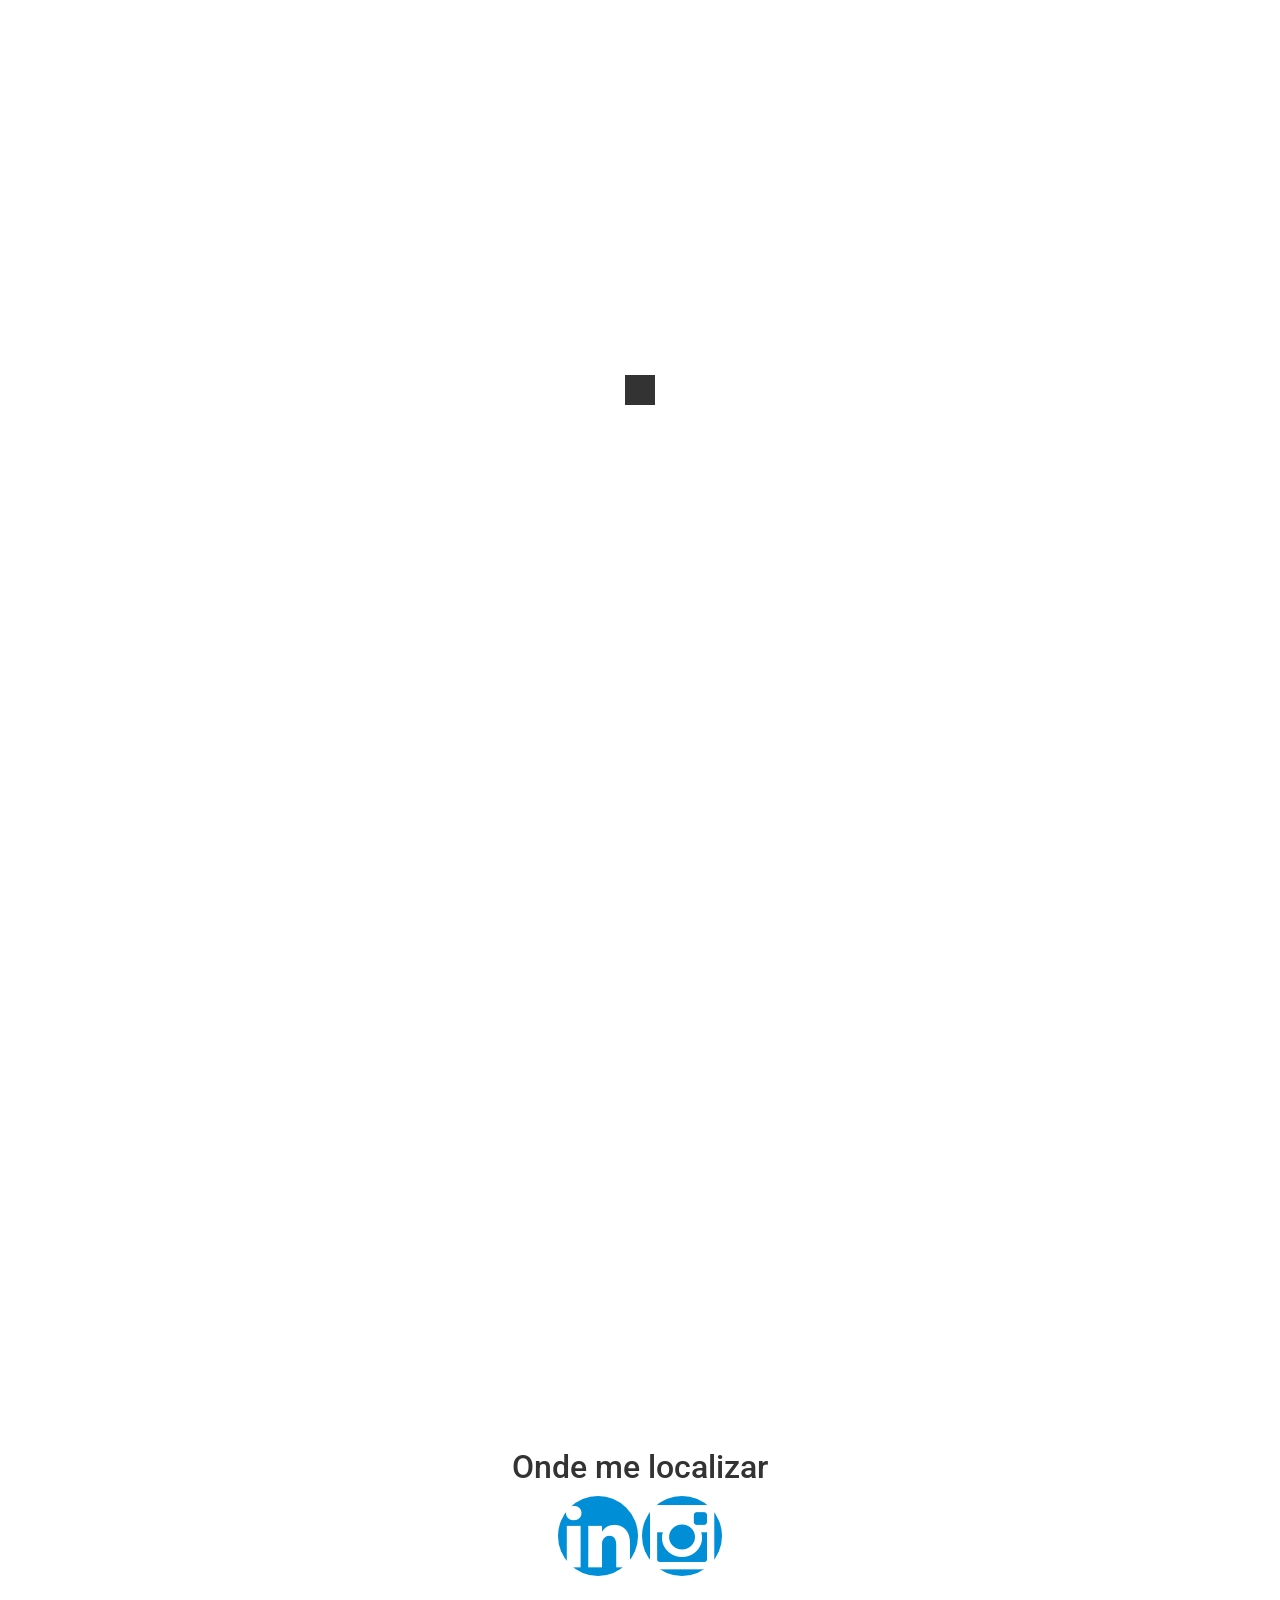
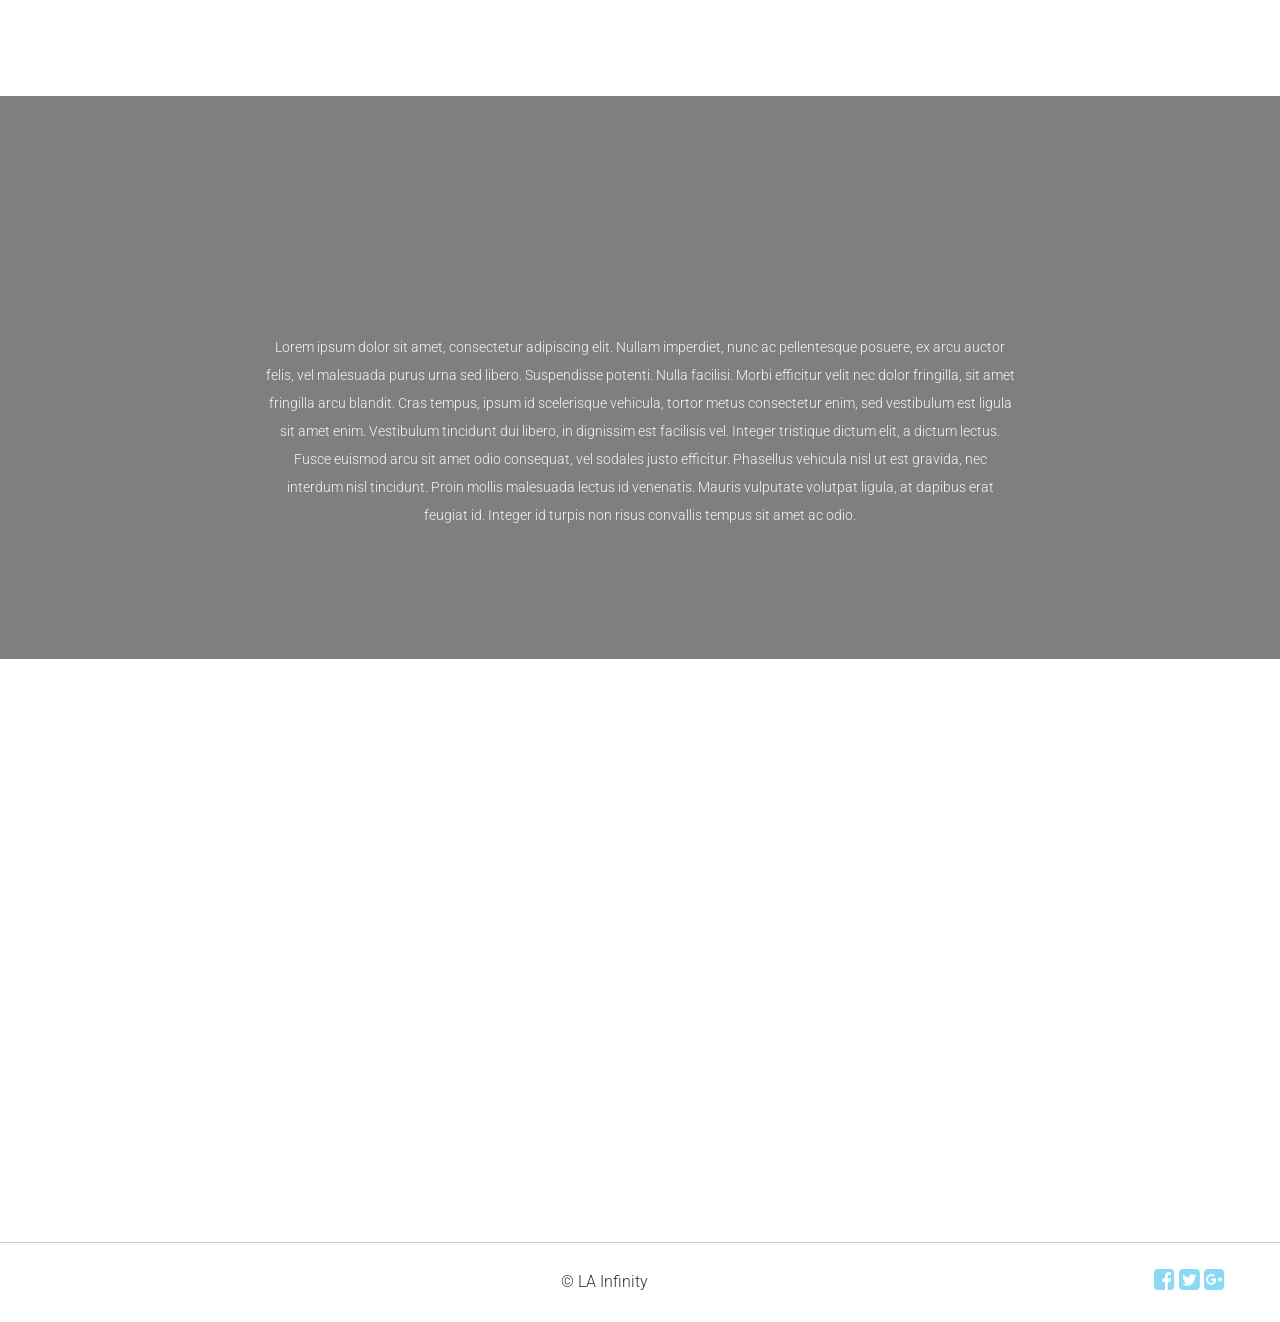
==== index.html @ 91fd9b45 "upload" ====
<!DOCTYPE html>

<html lang="en">
	<head>
		<meta charset="utf-8">
		<meta http-equiv="X-UA-Compatible" content="IE=edge">
		<meta name="viewport" content="width=device-width, initial-scale=1">
		<title>Matheus Mariano</title>

		
		<!-- WEB FONTS -->
		<link href='http://fonts.googleapis.com/css?family=Roboto:100,300,100italic,400,300italic' rel='stylesheet' type='text/css'>
		<link href='http://fonts.googleapis.com/css?family=Open+Sans:400,300' rel='stylesheet' type='text/css'>
		<link rel="stylesheet" href="https://cdnjs.cloudflare.com/ajax/libs/font-awesome/5.15.4/css/all.min.css">
		
		<!-- BOOTSTRAP -->
		<link href="css/bootstrap.min.css" rel="stylesheet">
		<!-- FONT AWESOME -->
		<link rel="stylesheet" href="css/font-awesome.min.css">
		<!-- CUSTOM STYLING -->
		<link href="css/styles.css" rel="stylesheet">
		<!-- PRELOADER -->	
		<link href="css/loader.css" rel="stylesheet">
			
	</head>
	
<body>
	<!-- PRELOADER -->
		<div id="loader-wrapper">
			<div id="loader"><div class="sk-spinner sk-spinner-cube-grid"><div class="sk-cube"></div><div class="sk-cube"></div><div class="sk-cube"></div><div class="sk-cube"></div><div class="sk-cube"></div><div class="sk-cube"></div><div class="sk-cube"></div><div class="sk-cube"></div><div class="sk-cube"></div></div></div>
		</div>	
		
	<!-- HEADER -->
		<section id="header">
			<div class="container">
				<div class="row text-center">
					<div class="col-md-8">
						<img class="logo" src="./images/logo.svg" />
						<h1 class="white-text">Seja Bem Vindo</h1>
						<h5 class="white-text">Lorem ipsum dolor sit amet, ed do eiusmod tempor incididunt.</h5>
						<div id="countdown" class="white-text"></div>
					</div>
				</div>
			</div>
			<div class="animation">
			<a class="arrow-down-animation" data-scroll href="#about"><i class="fa fa-angle-down"></i></a>
			</div>
		</section>
	<!-- HEADER ENDS -->
		
	<!-- ABOUT -->
		<section id="about">
			<div class="container">
				<div class="row text-center">
					<!-- Section 1 -->
					<div data-sr="enter top over 1s, wait 0.3s, move 24px, reset" class="col-md-4">
						<i class="fa fa-gavel"></i>
						<h3>Solução em Direito</h3>
						<div class="colored-line-small-center"></div>
						<p>Lorem ipsum dolor sit amet, ed do eiusmod tempor incididunt ut labore et dolore magna.</p>
					</div>
					<!-- Section 2 -->
					<div data-sr="enter bottom over 1s, wait 0.3s, move 24px, reset" class="col-md-4 middle">
						<i class="fa fa-users"></i>
						<h3>Solução em Esquerdo</h3>
						<div class="colored-line-small-center"></div>						
						<p>Lorem ipsum dolor sit amet, ed do eiusmod tempor incididunt ut labore et dolore magna.</p>						
					</div>
					<!-- Section 3 -->
					<div data-sr="enter bottom over 1s, wait 0.3s, move 24px, reset" class="col-md-4 middle">
						<i class="fa fa-balance-scale" aria-hidden="true"></i>
						<h3>Onlyfans da panturrilha</h3>
						<div class="colored-line-small-center"></div>						
						<p>Lorem ipsum dolor sit amet, ed do eiusmod tempor incididunt ut labore et dolore magna.</p>						
					</div>
					<br>
					<h3 class="centertext">Onde me localizar</h3>
					<a href="#"><i class="fa fa-linkedin logos-social" aria-hidden="true"></i></a>
					<a href="#"><i class="fa fa-instagram logos-social" aria-hidden="true"></i>
					</a>
				</div>
			</div>			 
		</section>
	<!-- ABOUT ENDS -->
	
	<!-- SUBSCRIBE -->
		<section id="subscribe">
			<div class="container">
				<i data-sr="ease-in over 1s, reset" class="fa fa-graduation-cap icontop"></i>
				<div class="row text-center">
					<div class="col-md-8 col-md-offset-2">
						<h2 data-sr="enter top over 1s, wait 0.3s, move 24px, reset" class="white-text">Deixe seu contato</h2>
						<h5 data-sr="enter bottom over 1s, wait 0.3s, move 24px, reset" class="white-text">somente um campo com ideia</h5>
						<p class="textMedium">Lorem ipsum dolor sit amet, consectetur adipiscing elit. Nullam imperdiet, nunc ac pellentesque posuere, ex arcu auctor felis, vel malesuada purus urna sed libero. Suspendisse potenti. Nulla facilisi. Morbi efficitur velit nec dolor fringilla, sit amet fringilla arcu blandit. Cras tempus, ipsum id scelerisque vehicula, tortor metus consectetur enim, sed vestibulum est ligula sit amet enim. Vestibulum tincidunt dui libero, in dignissim est facilisis vel. Integer tristique dictum elit, a dictum lectus. Fusce euismod arcu sit amet odio consequat, vel sodales justo efficitur. Phasellus vehicula nisl ut est gravida, nec interdum nisl tincidunt. Proin mollis malesuada lectus id venenatis. Mauris vulputate volutpat ligula, at dapibus erat feugiat id. Integer id turpis non risus convallis tempus sit amet ac odio.
						</p>
					</div>
				</div>
			</div>	
		</section>
	<!-- SUBSCRIBE ENDS -->
	
	<!-- CONTACT US -->
		<section id="contact">
			<div class="container">
				<div class="row text-center">
					<div class="col-md-8 col-md-offset-2">
						<!-- CONTACT FORM -->
						<form method="post" action="">
							<p data-sr="enter top over 1s, wait 0.3s, move 24px, reset" class="contact-info text-center">Descreva seu caso. Respondo em até 8 horas a partir do recebimento.</p>
							<div data-sr="enter left over 1s, wait 0.3s, move 24px, reset" class="form-group col-md-6">
								<input type="text" class="form-control" id="name" name="name" placeholder="Nome" />
							</div>
							<div data-sr="enter right over 1s, wait 0.3s, move 24px, reset" class="form-group col-md-6">
								<input type="email" class="form-control" id="email" name="email" placeholder="Email" />
							</div>
							<div data-sr="enter bottom over 1s, wait 0.3s, move 24px, reset" class="form-group col-md-12">
								<input type="text" class="form-control" id="phone" name="phone" placeholder="Telefone" />
							</div>
							<div data-sr="enter bottom over 1s, wait 0.3s, move 24px, reset" class="form-group col-md-12">
								<textarea cols="60" rows="3" id="comment" name="comment" class="form-control" placeholder="Escreva seu caso"></textarea>
							</div>
							<div data-sr="enter bottom over 1s, wait 0.3s, move 24px, reset" class="form-group col-sm-12 ">
								<button type="submit" class="button-leweb">Enviar Mensagem</button>
							</div>
						</form>
									
						<!-- AFTER SENDING MESSAGE -->
						<div id="success" class="col-md-12 col-sm-12 text-center">
							<i class="fa fa-check-circle"></i>
							<strong>Enviado com sucesso</strong>
							<p>Obrigado pelo contato. Retorno da melhor forma possível</p>
						</div>									
						<!-- CONTACT FORM ENDS -->	
					</div>				
				</div>
			</div>
		</section>
	<!-- CONTACT ENDS -->
	
	<!-- FOOTER -->
		<footer id="footer">
			<div class="container">
				<div class="row text-center">	
					<p>
						&copy; LA Infinity
						<span class="social">
							<a href="#"><i class="fa fa-facebook-square"></i></a>
							<a href="#"><i class="fa fa-twitter-square"></i></a> 
							<a href="#"><i class="fa fa-google-plus-square"></i></a>
						</span>
					</p>
				</div>
			</div>		
		</footer>
	<!-- FOOTER ENDS -->	

	
		<!-- jQuery (necessary for Bootstrap's JavaScript plugins) -->
		<script src="https://ajax.googleapis.com/ajax/libs/jquery/1.11.2/jquery.min.js"></script>
		<!-- Include all compiled plugins (below), or include individual files as needed -->
		<script src="js/bootstrap.min.js"></script>
		<!-- SMOOTH SCROLL -->
		<script src="js/smooth-scroll.min.js"></script>
		<!-- PARALLAX IMG -->
		<script src="js/jquery.parallax-1.1.3.js"></script>
		<!-- SCROLL REVEAL -->
		<script src="js/scrollReveal.min.js"></script>
		<!-- FUNCTIONS -->
		<script src="js/functions.js"></script>

</body>
</html>
---- css/styles.css ----
/*
	Shine by TEMPLATE STOCK
	templatestock.co @templatestock
	Released for free under the Creative Commons Attribution 3.0 license (templated.co/license)
*/

/* GLOBAL STYLES */
* {
	margin: 0px;
	padding: 0px;
}

body {
    background: #fff;
    font-family: 'Roboto', sans-serif;
    font-size: 16px;
    font-weight: 300;
    color: #333333;
    line-height: 28px;
    text-align: center;
    overflow-x: hidden !important;
    margin: auto !important;
}

a, a:hover, a:active, a:focus {
    border: 0 none;
    outline: 0 none;
    text-decoration: none;
}

/* TYPOGRAPHIE */

h1,
h2 {
	font-family: 'Open Sans', sans-serif;
    font-weight: 300;
}

h1 {
    font-size: 42px;
    line-height: 62px;
}

h2 {
    font-size: 32px;
    line-height: 42px;
}

h3 {
    font-size: 22px;
    line-height: 38px;
    font-weight: 300;
}

h4 {
    font-size: 20px;
    line-height: 30px;
    font-weight: 300;
}

h5 {
    font-size: 18px;
    font-weight: 300;
}


/* FORM GROUPS */

.form-control {
	background: none repeat scroll 0 0 rgba(255, 255, 255, 0.5);
	border-radius: 0px;
    box-shadow: none;
    height: 57px;
    padding-left: 20px;
}

/* CUSTOM CLASSES */

.white-text {
	color: #fff;
}

.colored-line-small-center {
	background: #008ed6;
	display: block;
	margin: auto;
    height: 1px;
    width: 25%;
    z-index: 1;
	margin-bottom: 5px;
}

.colored-line-right {
	background: #008ed6;
	display: block;
	float: right;
    height: 1px;
    width: 165px;
    z-index: 1;
}

.button-leweb {
	background: none repeat scroll 0 0 rgba(22, 182, 234, 0.5);
    border: 1px solid #fff;
	color: #fff;
	border-radius: 0px;
    box-shadow: none;
	height: 57px;
	padding-left: 18px;
	padding-right: 18px;
	
	-webkit-transition: all 0.5s ease;
	-moz-transition: all 0.5s ease;
	-o-transition: all 0.5s ease;
	transition: all 0.5s ease; 
}


.button-leweb:hover {
	background: #008ed6;
}


/* SECTIONS */

section {
	padding: 120px 0px;
}
/* HEADER */

#header {
	background:url(../images/justice.jpg) no-repeat 75% 25% ;
	background-size: cover;
	height: 100vh;
	padding: 0px;
}

#header .container {
	background: url(../images/body-bg1.png) repeat 0 0;
	height: 100vh;
	width: 100% !important;
	padding: 0px;	
	z-index: 998;
}

#header .col-md-8 {
	top: 20%;
	right: 0;
	bottom: 0;
	left: 0;
	position: absolute;
	display: block;
	margin-left: auto;
	margin-right: auto;
	z-index: 999;
}

#header .logo {
	margin-bottom: 15px;
}

.logo{
	width: 600px;
}

.logos-social {
	max-width: 80px !important;
	max-height: 80px !important;
    line-height: 85px !important;
}

.centertext{
    margin-top: 400px;
    font-size: 32px;
    font-weight: 500;
}

.textMedium{
	color: rgb(247, 244, 244);
	font-size: 14px;
}

.animation {
	width: 100%;
	bottom: 0;
	height: 50px;
	overflow: hidden;
	position: absolute;
	z-index: 999;
	text-align:center;
	text-decoration: none;
}

#header .fa-angle-down {
	text-align: center;
	font-size: 48px;
	color: #fff;
	
	-webkit-animation: leweb_fade_move_down 2s ease-in-out infinite;
	-moz-animation: leweb_fade_move_down 2s ease-in-out infinite;
	animation: leweb_fade_move_down 2s ease-in-out infinite;
   }

	/* Animated Arrow Down Header */
	
@-webkit-keyframes leweb_fade_move_down {
  0%   { -webkit-transform:translate(0,-20px); opacity: 0;  }
  50%  { opacity: 1;  }
  100% { -webkit-transform:translate(0,20px); opacity: 0; }
}
@-moz-keyframes leweb_fade_move_down {
  0%   { -moz-transform:translate(0,-20px); opacity: 0;  }
  50%  { opacity: 1;  }
  100% { -moz-transform:translate(0,20px); opacity: 0; }
}
@keyframes leweb_fade_move_down {
  0%   { transform:translate(0,-20px); opacity: 0;  }
  50%  { opacity: 1;  }
  100% { transform:translate(0,20px); opacity: 0; }
}


/* ABOUT */

#about i {
	color: #fff;
	font-size: 75px;
	background: #008ed6;
	border-radius: 50%;
	line-height: 175px;
	height: 175px;
	width: 175px;
}

/* SUBSCRIBE */

#subscribe {
	background:linear-gradient(rgba(0, 0, 0, 0.5), rgba(0, 0, 0, 0.5)) , url(../images/fundo1.jpg) no-repeat fixed center center / cover rgba(0, 0, 0, 0);
	padding: 0px;
	min-height: 430px;
}

#subscribe .icontop {
	position: absolute;
	color: #fff;
	margin: -30px auto;
	right: 0;
	left: 0;
	font-size: 25px;
	border-radius: 50%;
	line-height: 65px;
	height: 65px;
	width: 65px;
	background: rgba(0, 142, 214, 0.7);	
	box-shadow: 0 0 0 1px #008ed6;
}

#subscribe .row {
	padding: 100px 0px 120px 0px;
}

#subscribe h5{
	margin-bottom: 45px;
}

#subscribe .form-control {
	display: inline-block;
	border: 1px solid #fff;
    width: 320px;
}

#subscribe .form-control::-moz-placeholder {
	color: #fff;
}

#subscribe .button-leweb {
	display: inline-block;
}

#subscribe #mc_form label {
	display: block;
	font-size: 12px !important;
	margin-top: 10px;
	font-weight: normal;
	position: relative;
	color: #fff;
}

#subscribe #mc_form .valid:before {
        font-family: FontAwesome;
        top:0;
        content: "\f058";
		font-size: 14px;
		margin-right: 4px;
		color: #b8c000;
}

#subscribe #mc_form .error:before {
        font-family: FontAwesome;
        top:0;
        content: "\f071";
		font-size: 14px;
		margin-right: 4px;
		color: #bb1720;
}


/* CONTACT */

#contact .button-leweb {
	border: 1px solid #ccc;
}

#success {
	display: none;
}

#success i {
	color: #b8c000;
	font-size: 28px;
	display: block;
}

/* FOOTER */

#footer {
	border-top: 1px solid #ccc;
	padding: 25px 0px;
}

#footer p {
	margin: 0px 0px -5px;
}

#footer .social {
	float: right;
}

#footer .fa {
	font-size: 24px;
	color: rgba(22, 182, 234, 0.5);
	-webkit-transition: all 0.5s ease;
	-moz-transition: all 0.5s ease;
	-o-transition: all 0.5s ease;
	transition: all 0.5s ease;
}

#footer .fa:hover {
	color: #008ed6;
}


/* RESPONSIVE DESIGN */

/* Extra Small devices (tablets, 446px and less) */
@media (max-width: 456px) { 
	
	#mc_form .form-control {
		width: 100%;
		margin-bottom: 15px;
	}
	
	.button-leweb {
		width: 100%;
	}
	
	#header .logo {
		width: 200px;
	}
	
	#header h1 {
		display: none;
	}

}
/* Small devices (tablets, 768px and less) */
@media (max-width: 768px) { 

	body {
		font-size: 14px;
		line-height: 20px;
	}
	h1 {
		font-size: 44px;
		line-height: 58px;
	}

	h2 {
		font-size: 24px;
		line-height: 38px;
	}

	h3 {
		font-size: 18px;
		line-height: 30px;
	}

	h4 {
		font-size: 16px;
		line-height: 26px;
	}

	h5 {
		font-size: 14px;
		line-height: 20px;
	}
	
	.clocktitle{
		font-size: 11px;
	}

	.numbers {
		font-size: 44px;
	}
	
	#header .col-md-8 {
		top: 5%;
	}
}

/* Medium devices (desktops, 992px and up) */
@media (max-width: 992px) {	
	
	#about .middle {
		margin-top: 65px;
		margin-bottom: 65px;
	}
}
---- css/loader.css ----
/*
	Shine by TEMPLATE STOCK
	templatestock.co @templatestock
	Released for free under the Creative Commons Attribution 3.0 license (templated.co/license)
*/

#loader-wrapper {
    position: fixed;
    top: 0;
    left: 0;
    width: 100%;
    height: 100%;
    z-index: 1000;
	background: #fff;
}
#loader {
    display: block;
    position: relative;
    left: 50%;
    top: 50%;
    width: 150px;
    height: 150px;
    margin: -75px 0 0 -75px;
    border-top-color: #3498db;
	z-index: 1001;
}
	

  .sk-spinner-cube-grid.sk-spinner {
    width: 30px;
    height: 30px;
    margin: 0 auto; }
  .sk-spinner-cube-grid .sk-cube {
    width: 33%;
    height: 33%;
    background-color: #333;
    float: left;
    -webkit-animation: sk-cubeGridScaleDelay 1.3s infinite ease-in-out;
            animation: sk-cubeGridScaleDelay 1.3s infinite ease-in-out; }
  .sk-spinner-cube-grid .sk-cube:nth-child(1) {
    -webkit-animation-delay: 0.2s;
            animation-delay: 0.2s; }
  .sk-spinner-cube-grid .sk-cube:nth-child(2) {
    -webkit-animation-delay: 0.3s;
            animation-delay: 0.3s; }
  .sk-spinner-cube-grid .sk-cube:nth-child(3) {
    -webkit-animation-delay: 0.4s;
            animation-delay: 0.4s; }
  .sk-spinner-cube-grid .sk-cube:nth-child(4) {
    -webkit-animation-delay: 0.1s;
            animation-delay: 0.1s; }
  .sk-spinner-cube-grid .sk-cube:nth-child(5) {
    -webkit-animation-delay: 0.2s;
            animation-delay: 0.2s; }
  .sk-spinner-cube-grid .sk-cube:nth-child(6) {
    -webkit-animation-delay: 0.3s;
            animation-delay: 0.3s; }
  .sk-spinner-cube-grid .sk-cube:nth-child(7) {
    -webkit-animation-delay: 0s;
            animation-delay: 0s; }
  .sk-spinner-cube-grid .sk-cube:nth-child(8) {
    -webkit-animation-delay: 0.1s;
            animation-delay: 0.1s; }
  .sk-spinner-cube-grid .sk-cube:nth-child(9) {
    -webkit-animation-delay: 0.2s;
            animation-delay: 0.2s; }

@-webkit-keyframes sk-cubeGridScaleDelay {
  0%, 70%, 100% {
    -webkit-transform: scale3D(1, 1, 1);
            transform: scale3D(1, 1, 1); }

  35% {
    -webkit-transform: scale3D(0, 0, 1);
            transform: scale3D(0, 0, 1); } }

@keyframes sk-cubeGridScaleDelay {
  0%, 70%, 100% {
    -webkit-transform: scale3D(1, 1, 1);
            transform: scale3D(1, 1, 1); }

  35% {
    -webkit-transform: scale3D(0, 0, 1);
            transform: scale3D(0, 0, 1); } }

			
/* Loaded */    
    .loaded #loader {
        opacity: 0;
        -webkit-transition: all 1.3s ease-out;  
                transition: all 1.3s ease-out;
    }
    .loaded #loader-wrapper {
        visibility: hidden;
		-webkit-transition: all 0.9s ease-out;  
                transition: all 0.9s ease-out;
    }
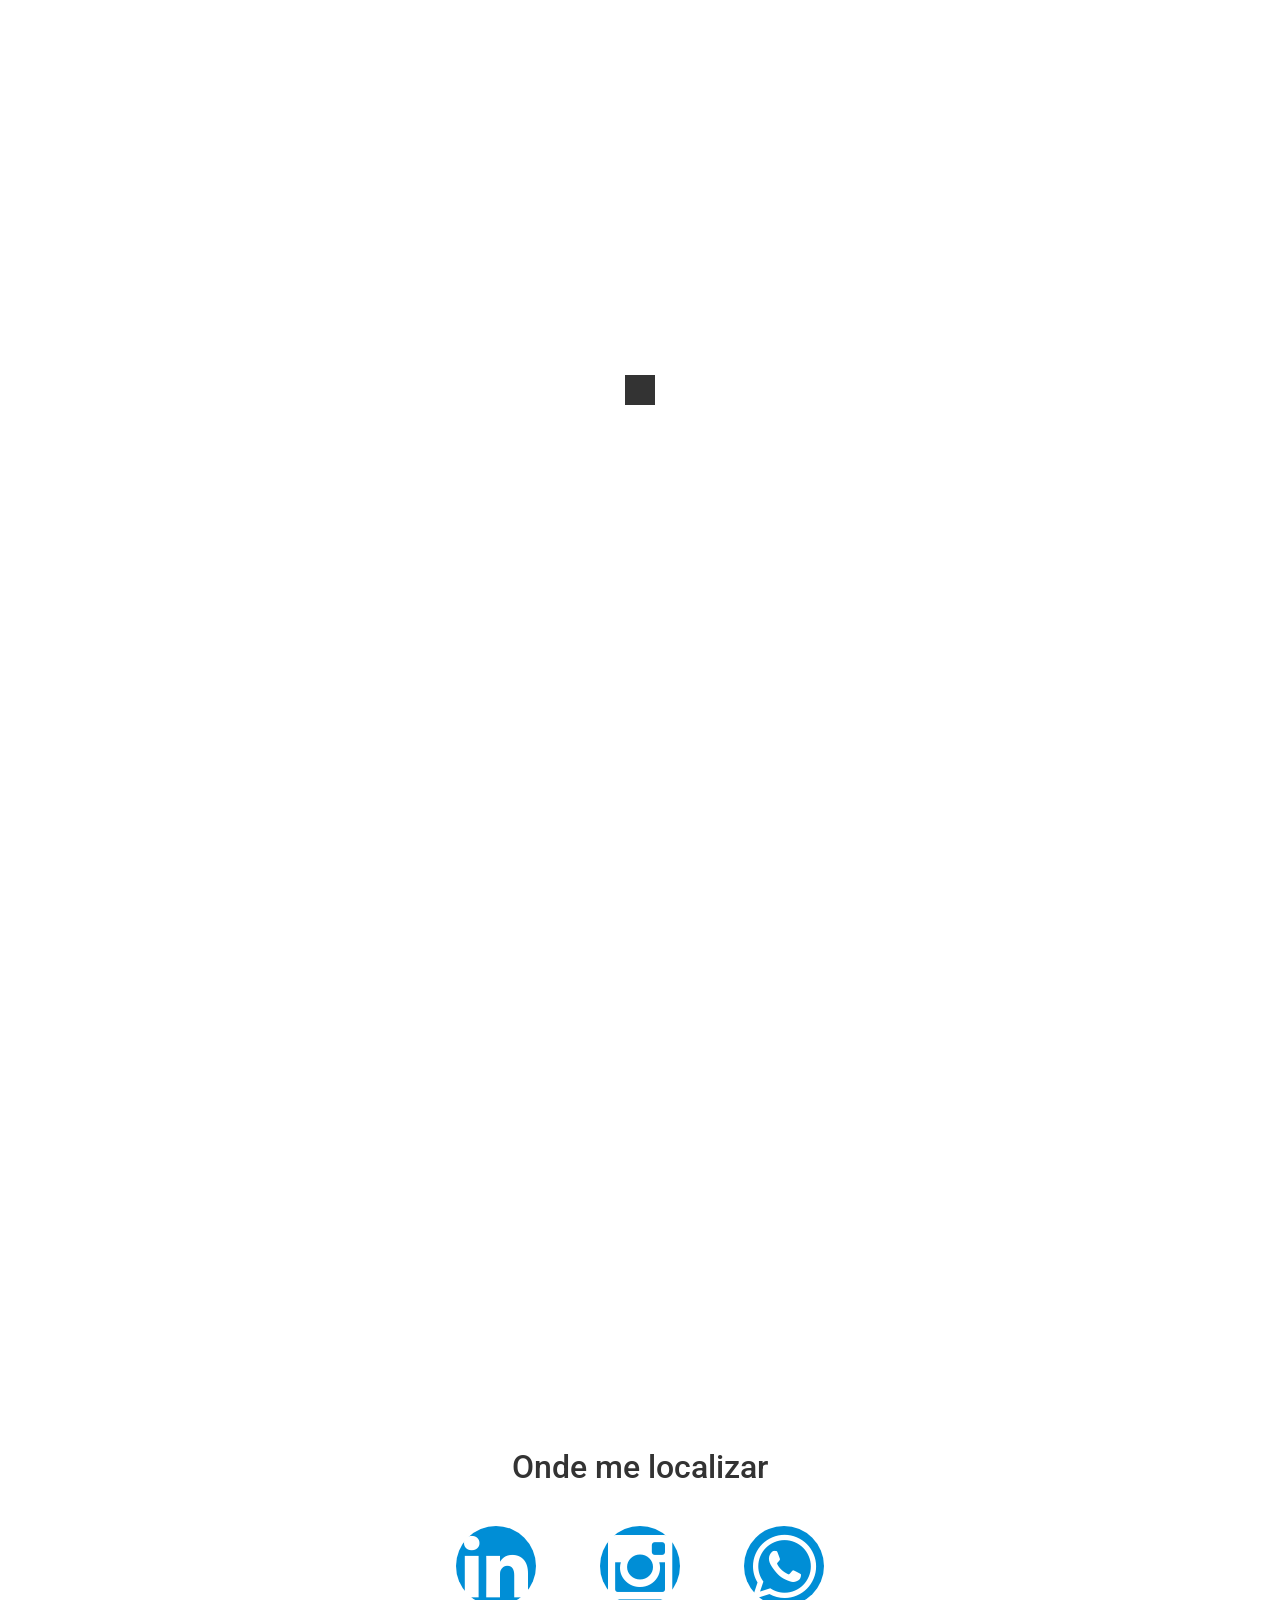
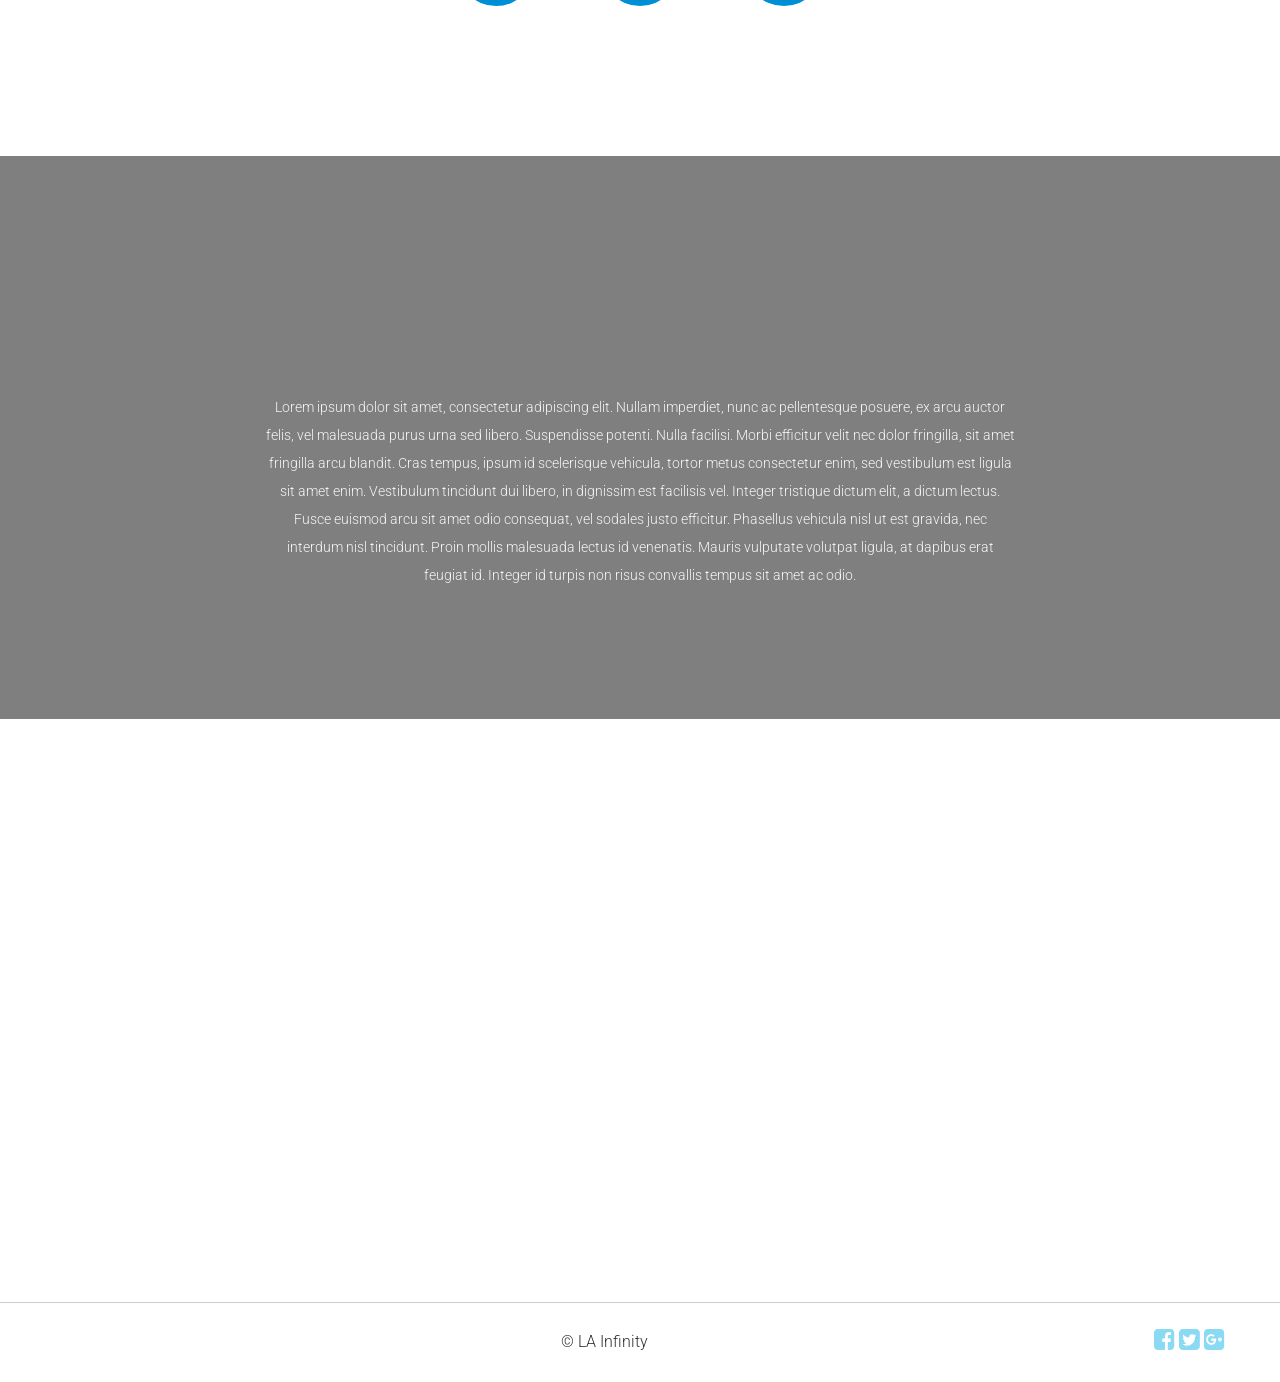
==== commit d80f588f: "updat" ====
--- a/index.html
+++ b/index.html
@@ -75,8 +75,16 @@
 					</div>
 					<br>
 					<h3 class="centertext">Onde me localizar</h3>
-					<a href="#"><i class="fa fa-linkedin logos-social" aria-hidden="true"></i></a>
-					<a href="#"><i class="fa fa-instagram logos-social" aria-hidden="true"></i>
+					<a href="https://www.linkedin.com/in/matheus-mariano-227ba7165/" target="_blank">
+						<i class="fa fa-linkedin logos-social" aria-hidden="true"></i>
+					</a>
+					
+					<a href="https://www.instagram.com/mth.1337/" target="_blank">
+						<i class="fa fa-instagram logos-social" aria-hidden="true"></i>
+					</a>
+					<a href="https://wa.me/5511943297888" target="_blank">
+						<i class="fa fa-whatsapp logos-social" aria-hidden="true"></i>
+					</a>
 					</a>
 				</div>
 			</div>			 
@@ -105,7 +113,7 @@
 				<div class="row text-center">
 					<div class="col-md-8 col-md-offset-2">
 						<!-- CONTACT FORM -->
-						<form method="post" action="">
+						<form id="contact_form" method="post" action="">
 							<p data-sr="enter top over 1s, wait 0.3s, move 24px, reset" class="contact-info text-center">Descreva seu caso. Respondo em até 8 horas a partir do recebimento.</p>
 							<div data-sr="enter left over 1s, wait 0.3s, move 24px, reset" class="form-group col-md-6">
 								<input type="text" class="form-control" id="name" name="name" placeholder="Nome" />
--- a/css/styles.css
+++ b/css/styles.css
@@ -170,7 +170,6 @@
 }
 
 .centertext{
-    margin-top: 400px;
     font-size: 32px;
     font-weight: 500;
 }
@@ -230,6 +229,7 @@
 	line-height: 175px;
 	height: 175px;
 	width: 175px;
+	margin: 30px;
 }
 
 /* SUBSCRIBE */
@@ -367,6 +367,11 @@
 	#header .logo {
 		width: 200px;
 	}
+
+	.centertext {
+		font-size: 32px;
+		font-weight: 500;
+	}
 	
 	#header h1 {
 		display: none;
@@ -416,6 +421,11 @@
 	#header .col-md-8 {
 		top: 5%;
 	}
+
+	.centertext {
+		font-size: 32px;
+		font-weight: 500;
+	}
 }
 
 /* Medium devices (desktops, 992px and up) */
@@ -427,3 +437,10 @@
 	}
 }
 
+@media (min-width: 1000px) {
+    .centertext {
+        margin-top: 400px;
+        font-size: 32px;
+        font-weight: 500;
+    }
+}
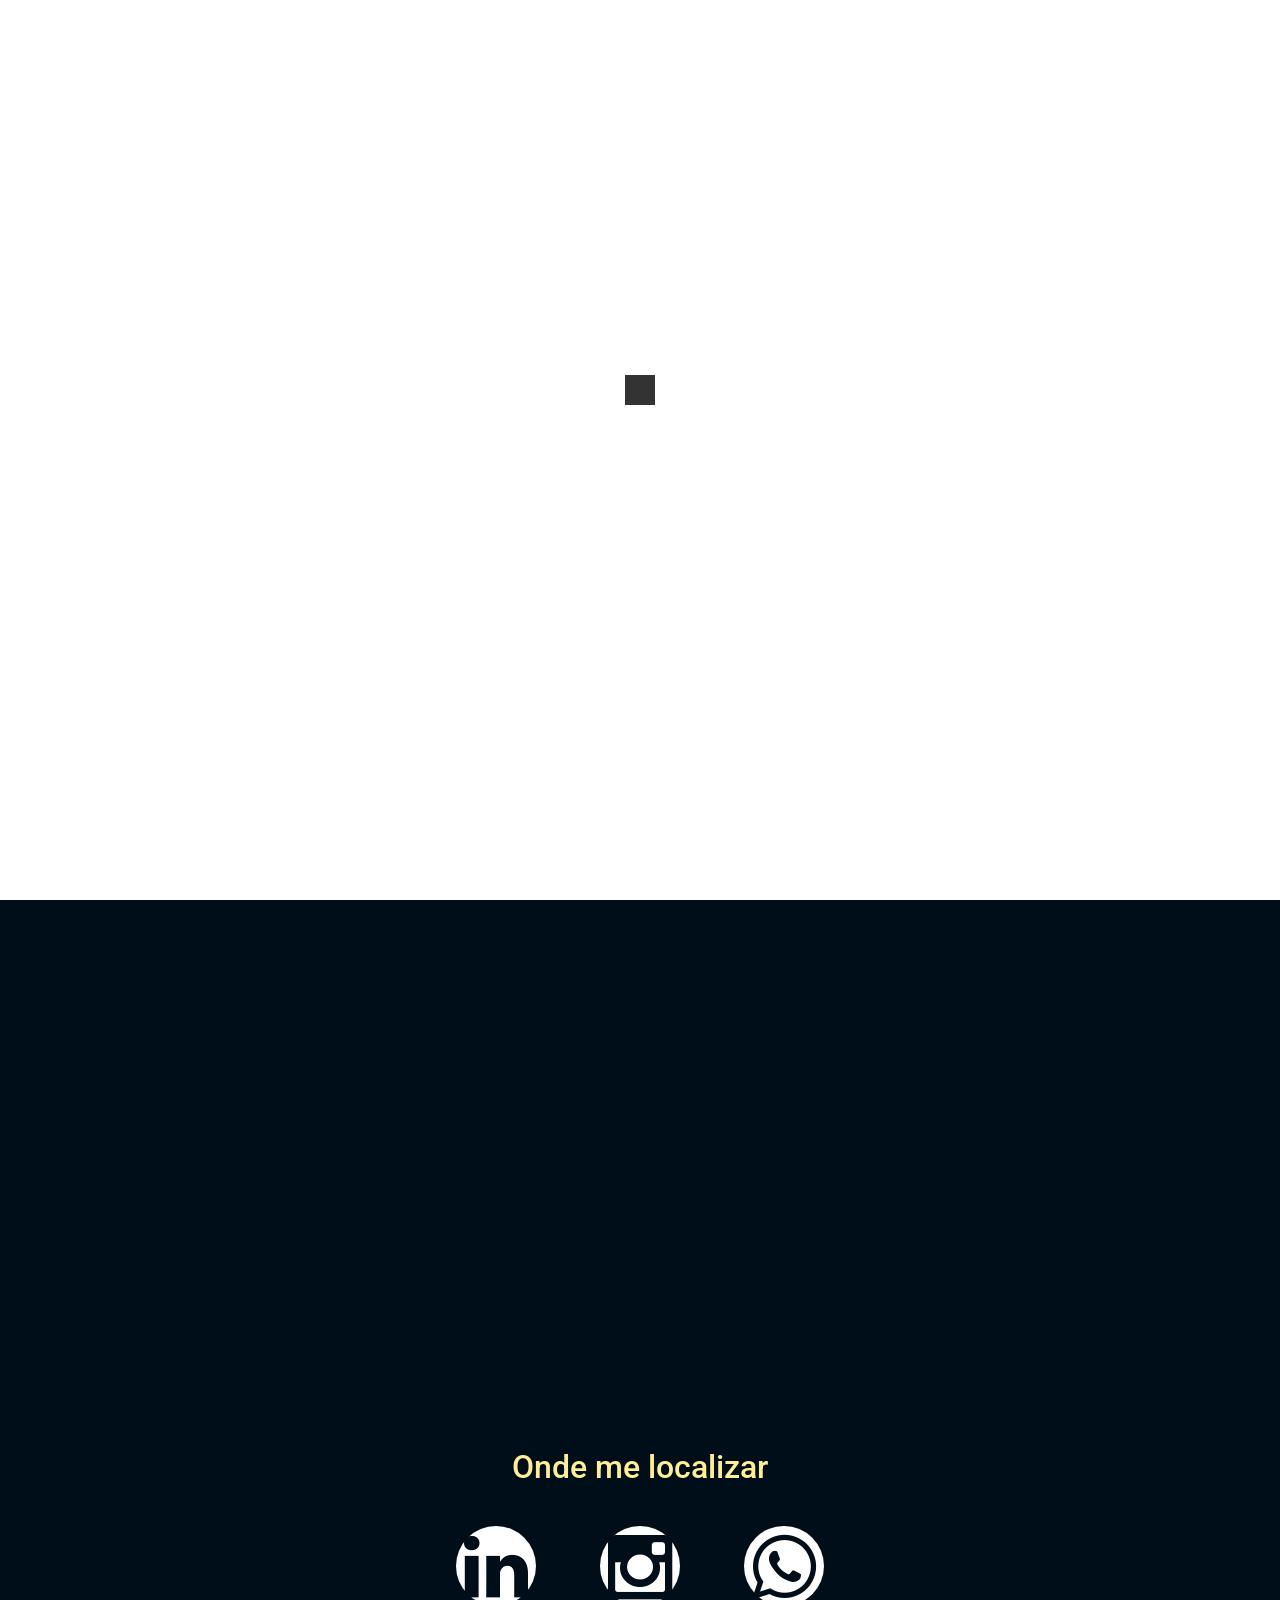
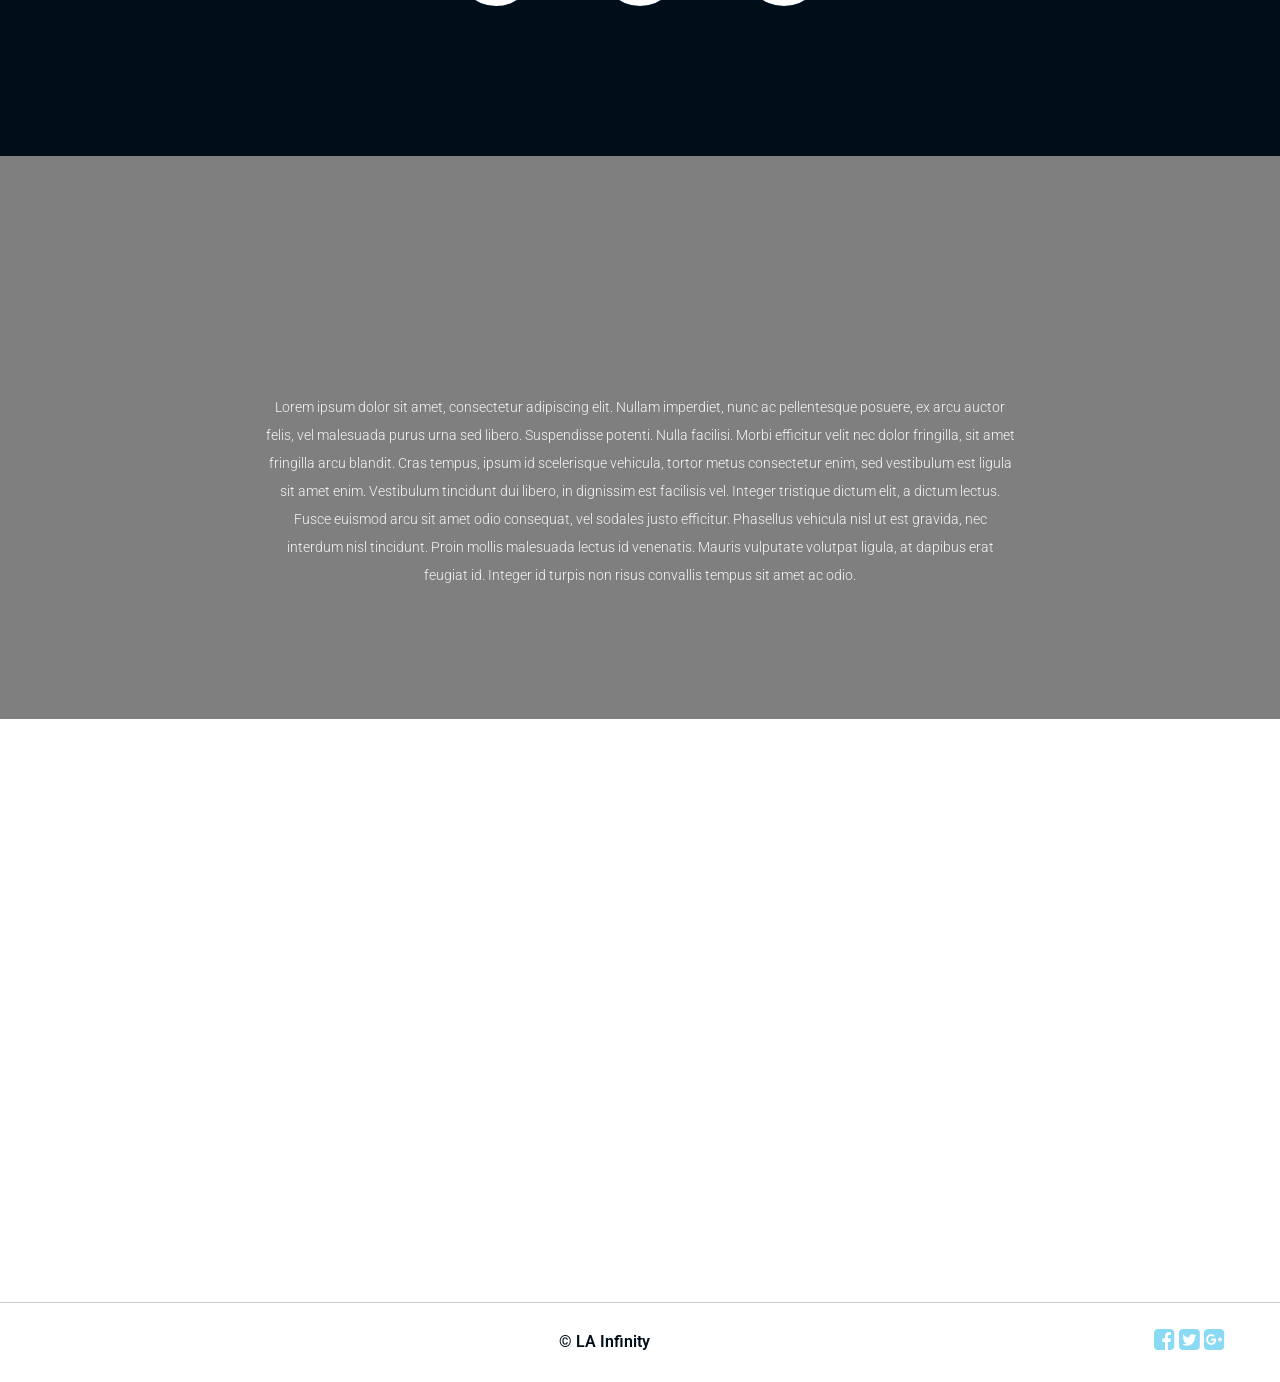
==== commit 47be0e89: "updates" ====
--- a/index.html
+++ b/index.html
@@ -33,9 +33,10 @@
 	<!-- HEADER -->
 		<section id="header">
 			<div class="container">
+				<img class="logoImg" src="./images/logo-matheus.png" alt="logo matheus">
 				<div class="row text-center">
 					<div class="col-md-8">
-						<img class="logo" src="./images/logo.svg" />
+						<img class="logo" src="./images/logo1.png" />
 						<h1 class="white-text">Seja Bem Vindo</h1>
 						<h5 class="white-text">Lorem ipsum dolor sit amet, ed do eiusmod tempor incididunt.</h5>
 						<div id="countdown" class="white-text"></div>
@@ -114,7 +115,7 @@
 					<div class="col-md-8 col-md-offset-2">
 						<!-- CONTACT FORM -->
 						<form id="contact_form" method="post" action="">
-							<p data-sr="enter top over 1s, wait 0.3s, move 24px, reset" class="contact-info text-center">Descreva seu caso. Respondo em até 8 horas a partir do recebimento.</p>
+							<p class="formsText" data-sr="enter top over 1s, wait 0.3s, move 24px, reset" class="contact-info text-center">Descreva seu caso. Respondo em até 8 horas a partir do recebimento.</p>
 							<div data-sr="enter left over 1s, wait 0.3s, move 24px, reset" class="form-group col-md-6">
 								<input type="text" class="form-control" id="name" name="name" placeholder="Nome" />
 							</div>
@@ -149,7 +150,7 @@
 		<footer id="footer">
 			<div class="container">
 				<div class="row text-center">	
-					<p>
+					<p class="brandText">
 						&copy; LA Infinity
 						<span class="social">
 							<a href="#"><i class="fa fa-facebook-square"></i></a>
--- a/css/styles.css
+++ b/css/styles.css
@@ -74,6 +74,10 @@
     padding-left: 20px;
 }
 
+.formsText{
+	color: #000E1A;
+}
+
 /* CUSTOM CLASSES */
 
 .white-text {
@@ -100,7 +104,7 @@
 }
 
 .button-leweb {
-	background: none repeat scroll 0 0 rgba(22, 182, 234, 0.5);
+	background: #000E1A;
     border: 1px solid #fff;
 	color: #fff;
 	border-radius: 0px;
@@ -129,7 +133,7 @@
 /* HEADER */
 
 #header {
-	background:url(../images/justice.jpg) no-repeat 75% 25% ;
+	background:linear-gradient(rgba(0, 0, 0, 0.5), rgba(0, 0, 0, 0.5)) , url(../images/justice.jpg) no-repeat 75% 25% ;
 	background-size: cover;
 	height: 100vh;
 	padding: 0px;
@@ -156,10 +160,11 @@
 }
 
 #header .logo {
-	margin-bottom: 15px;
+	margin-bottom: 10px;
 }
 
 .logo{
+	margin-top: 250px;
 	width: 600px;
 }
 
@@ -221,10 +226,14 @@
 
 /* ABOUT */
 
+#about{
+	background-color: #000E1A;
+}
+
 #about i {
-	color: #fff;
+	color: #000E1A;
 	font-size: 75px;
-	background: #008ed6;
+	background: #fff;
 	border-radius: 50%;
 	line-height: 175px;
 	height: 175px;
@@ -232,6 +241,14 @@
 	margin: 30px;
 }
 
+#about h3{
+	color: #FFEE95;
+}
+
+#about p{
+	color: #fff;
+}
+
 /* SUBSCRIBE */
 
 #subscribe {
@@ -242,7 +259,7 @@
 
 #subscribe .icontop {
 	position: absolute;
-	color: #fff;
+	color: #000E1A;
 	margin: -30px auto;
 	right: 0;
 	left: 0;
@@ -251,8 +268,8 @@
 	line-height: 65px;
 	height: 65px;
 	width: 65px;
-	background: rgba(0, 142, 214, 0.7);	
-	box-shadow: 0 0 0 1px #008ed6;
+	background: #fff;	
+	box-shadow: 0 0 0 1px #000507;
 }
 
 #subscribe .row {
@@ -349,6 +366,12 @@
 	color: #008ed6;
 }
 
+/*brad*/
+
+.brandText{
+	color: #000E1A;
+	font-weight: 600;
+}
 
 /* RESPONSIVE DESIGN */
 
@@ -360,6 +383,18 @@
 		margin-bottom: 15px;
 	}
 	
+	.logoImg{
+		margin-top: 40px;
+		width: 180px;
+		height: 200px;
+	}
+
+	.logo{
+		background:linear-gradient(rgba(0, 0, 0, 0.2), rgba(0, 0, 0, 0.3));
+		margin-top: 300px;
+		height: 60px;
+	}
+
 	.button-leweb {
 		width: 100%;
 	}
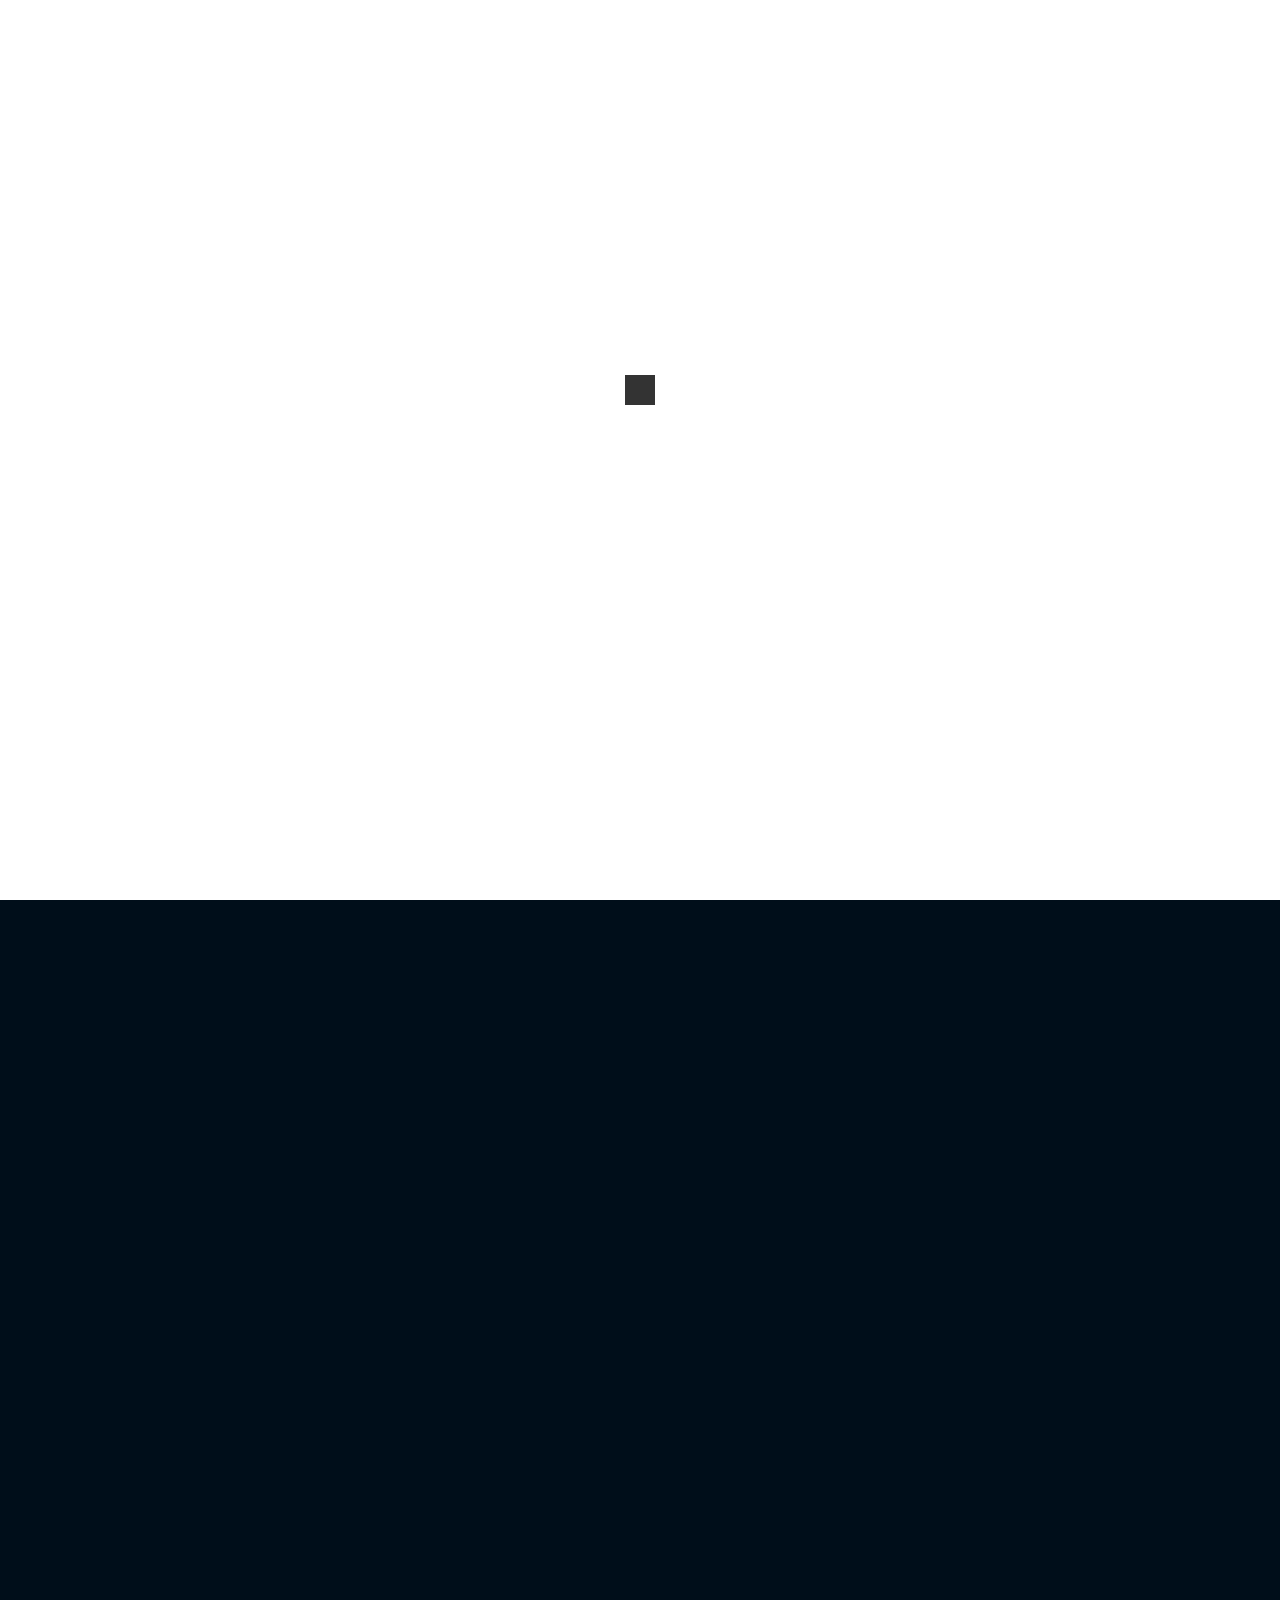
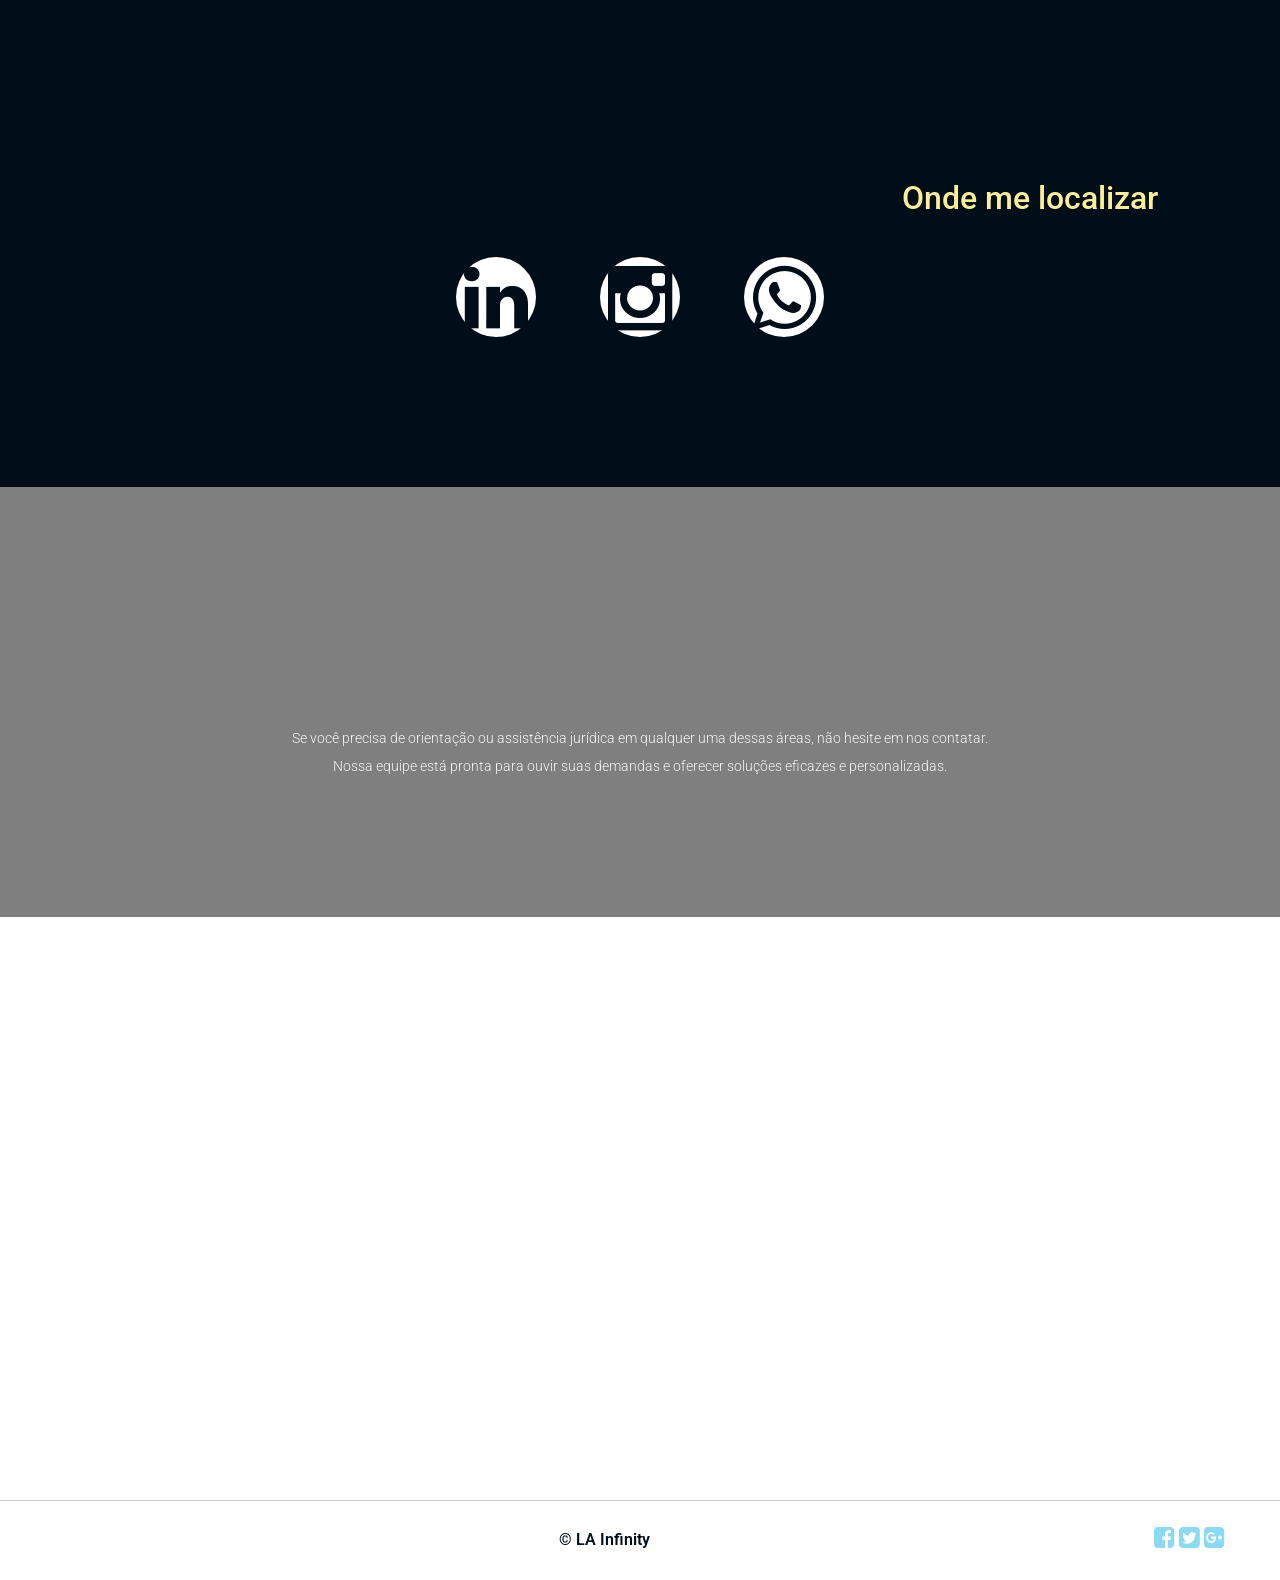
==== commit a8be8b95: "upload" ====
--- a/index.html
+++ b/index.html
@@ -38,7 +38,7 @@
 					<div class="col-md-8">
 						<img class="logo" src="./images/logo1.png" />
 						<h1 class="white-text">Seja Bem Vindo</h1>
-						<h5 class="white-text">Lorem ipsum dolor sit amet, ed do eiusmod tempor incididunt.</h5>
+						<h5 class="white-text">Somos especializados em oferecer assessoria jurídica nas áreas de Direito do Consumidor, Direito Civil e Direito Trabalhista. Nossa missão é garantir que nossos clientes tenham seus direitos respeitados e defendidos com competência e dedicação.</h5>
 						<div id="countdown" class="white-text"></div>
 					</div>
 				</div>
@@ -50,46 +50,73 @@
 	<!-- HEADER ENDS -->
 		
 	<!-- ABOUT -->
+<!-- ABOUT -->
 		<section id="about">
 			<div class="container">
 				<div class="row text-center">
 					<!-- Section 1 -->
 					<div data-sr="enter top over 1s, wait 0.3s, move 24px, reset" class="col-md-4">
 						<i class="fa fa-gavel"></i>
-						<h3>Solução em Direito</h3>
+						<h3>Direito do Consumidor</h3>
 						<div class="colored-line-small-center"></div>
-						<p>Lorem ipsum dolor sit amet, ed do eiusmod tempor incididunt ut labore et dolore magna.</p>
-					</div>
+						<p>Proteção e Defesa do Consumidor
+							O Direito do Consumidor é uma área essencial para garantir que as relações de consumo sejam justas e equilibradas. Nossa equipe é especializada em atender clientes que enfrentam problemas como: 
+						</p>
+						<ul>
+							<li>Vícios e Defeitos em Produtos e Serviços</li>
+							<li>Cobranças Indevidas</li>
+							<li>Contratos e Cláusulas Abusivas</li>
+						</ul>
+					</div>
+
 					<!-- Section 2 -->
 					<div data-sr="enter bottom over 1s, wait 0.3s, move 24px, reset" class="col-md-4 middle">
 						<i class="fa fa-users"></i>
-						<h3>Solução em Esquerdo</h3>
+						<h3>Direito Trabalhista</h3>
 						<div class="colored-line-small-center"></div>						
-						<p>Lorem ipsum dolor sit amet, ed do eiusmod tempor incididunt ut labore et dolore magna.</p>						
-					</div>
+						<p>Defesa dos Direitos do Trabalhador
+							A proteção dos direitos trabalhistas é fundamental para garantir um ambiente de trabalho justo e saudável. Nossa equipe é experiente em lidar com:</p>
+						<ul>
+							<li>Reclamações Trabalhistas: Representação em ações trabalhistas, defendendo os direitos de empregados e empregadores.</li>
+							<li>Rescisões Contratuais: Orientação em casos de demissão, rescisões contratuais e direitos decorrentes.</li>
+							<li>Assédio e Discriminação: Acompanhamento e suporte em situações de assédio moral ou discriminação no ambiente de trabalho.</li>
+						</ul>
+						<p>Estamos comprometidos em assegurar que todos os trabalhadores tenham seus direitos garantidos e respeitados.</p>						
+					</div>
+
 					<!-- Section 3 -->
 					<div data-sr="enter bottom over 1s, wait 0.3s, move 24px, reset" class="col-md-4 middle">
 						<i class="fa fa-balance-scale" aria-hidden="true"></i>
-						<h3>Onlyfans da panturrilha</h3>
+						<h3>Direito Civil</h3>
 						<div class="colored-line-small-center"></div>						
-						<p>Lorem ipsum dolor sit amet, ed do eiusmod tempor incididunt ut labore et dolore magna.</p>						
-					</div>
-					<br>
-					<h3 class="centertext">Onde me localizar</h3>
-					<a href="https://www.linkedin.com/in/matheus-mariano-227ba7165/" target="_blank">
-						<i class="fa fa-linkedin logos-social" aria-hidden="true"></i>
-					</a>
-					
-					<a href="https://www.instagram.com/mth.1337/" target="_blank">
-						<i class="fa fa-instagram logos-social" aria-hidden="true"></i>
-					</a>
-					<a href="https://wa.me/5511943297888" target="_blank">
-						<i class="fa fa-whatsapp logos-social" aria-hidden="true"></i>
-					</a>
-					</a>
+						<p>Resolução de Conflitos e Relações Privadas
+							No campo do Direito Civil, atuamos em diversas situações que envolvem relações entre pessoas, incluindo:
+						</p>
+						<ul>
+							<li>Contratos: Elaboração, revisão e execução de contratos, garantindo que seus interesses estejam protegidos.</li>
+							<li>Responsabilidade Civil: Assessoria em casos de indenizações por danos materiais ou morais.</li>
+							<li>Inventários e Sucessões: Orientação em processos de inventário e planejamento sucessório, assegurando a correta divisão de bens.</li>
+						</ul>
+						<p>Nosso objetivo é facilitar a resolução de conflitos e oferecer soluções jurídicas que atendam às necessidades específicas de cada cliente.</p>						
+					</div>
+
+					<!-- Social Links -->
+					<div class="middleSearch">
+						<h3 class="centertext">Onde me localizar</h3>
+						<a href="https://www.linkedin.com/in/matheus-mariano-227ba7165/" target="_blank">
+							<i class="fa fa-linkedin logos-social" aria-hidden="true"></i>
+						</a>
+						<a href="https://www.instagram.com/mth.1337/" target="_blank">
+							<i class="fa fa-instagram logos-social" aria-hidden="true"></i>
+						</a>
+						<a href="https://wa.me/5511943297888" target="_blank">
+							<i class="fa fa-whatsapp logos-social" aria-hidden="true"></i>
+						</a>
+					</div>
 				</div>
 			</div>			 
 		</section>
+
 	<!-- ABOUT ENDS -->
 	
 	<!-- SUBSCRIBE -->
@@ -100,8 +127,7 @@
 					<div class="col-md-8 col-md-offset-2">
 						<h2 data-sr="enter top over 1s, wait 0.3s, move 24px, reset" class="white-text">Deixe seu contato</h2>
 						<h5 data-sr="enter bottom over 1s, wait 0.3s, move 24px, reset" class="white-text">somente um campo com ideia</h5>
-						<p class="textMedium">Lorem ipsum dolor sit amet, consectetur adipiscing elit. Nullam imperdiet, nunc ac pellentesque posuere, ex arcu auctor felis, vel malesuada purus urna sed libero. Suspendisse potenti. Nulla facilisi. Morbi efficitur velit nec dolor fringilla, sit amet fringilla arcu blandit. Cras tempus, ipsum id scelerisque vehicula, tortor metus consectetur enim, sed vestibulum est ligula sit amet enim. Vestibulum tincidunt dui libero, in dignissim est facilisis vel. Integer tristique dictum elit, a dictum lectus. Fusce euismod arcu sit amet odio consequat, vel sodales justo efficitur. Phasellus vehicula nisl ut est gravida, nec interdum nisl tincidunt. Proin mollis malesuada lectus id venenatis. Mauris vulputate volutpat ligula, at dapibus erat feugiat id. Integer id turpis non risus convallis tempus sit amet ac odio.
-						</p>
+						<p class="textMedium">Se você precisa de orientação ou assistência jurídica em qualquer uma dessas áreas, não hesite em nos contatar. <br> Nossa equipe está pronta para ouvir suas demandas e oferecer soluções eficazes e personalizadas.</p>
 					</div>
 				</div>
 			</div>	
--- a/css/styles.css
+++ b/css/styles.css
@@ -39,6 +39,7 @@
 h1 {
     font-size: 42px;
     line-height: 62px;
+	margin-bottom: 20px;
 }
 
 h2 {
@@ -164,7 +165,7 @@
 }
 
 .logo{
-	margin-top: 250px;
+	margin-top: 200px;
 	width: 600px;
 }
 
@@ -175,8 +176,10 @@
 }
 
 .centertext{
+	margin-top: 80px;
     font-size: 32px;
     font-weight: 500;
+	text-align: center;
 }
 
 .textMedium{
@@ -228,6 +231,15 @@
 
 #about{
 	background-color: #000E1A;
+}
+
+   
+.centertext {
+     text-align: center;
+  }
+
+.middleSearch{
+	 margin-top: 250px;
 }
 
 #about i {
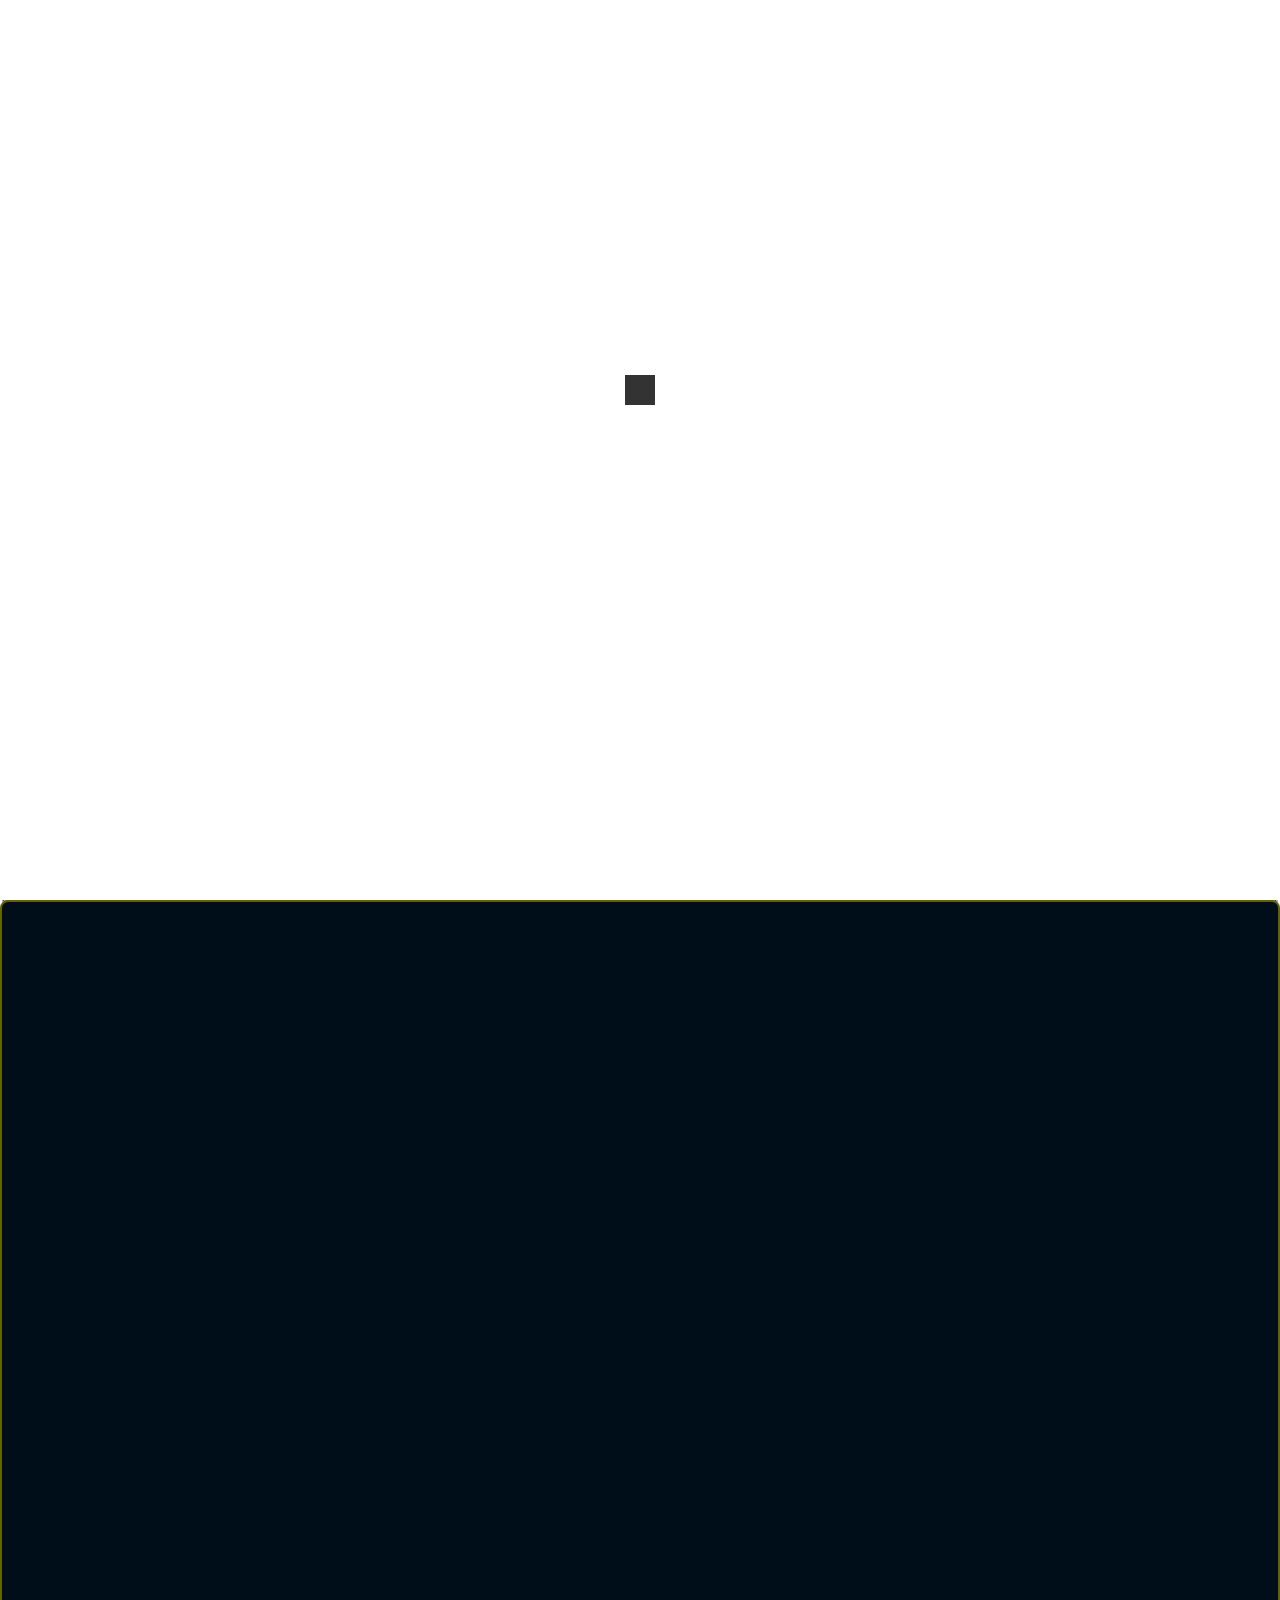
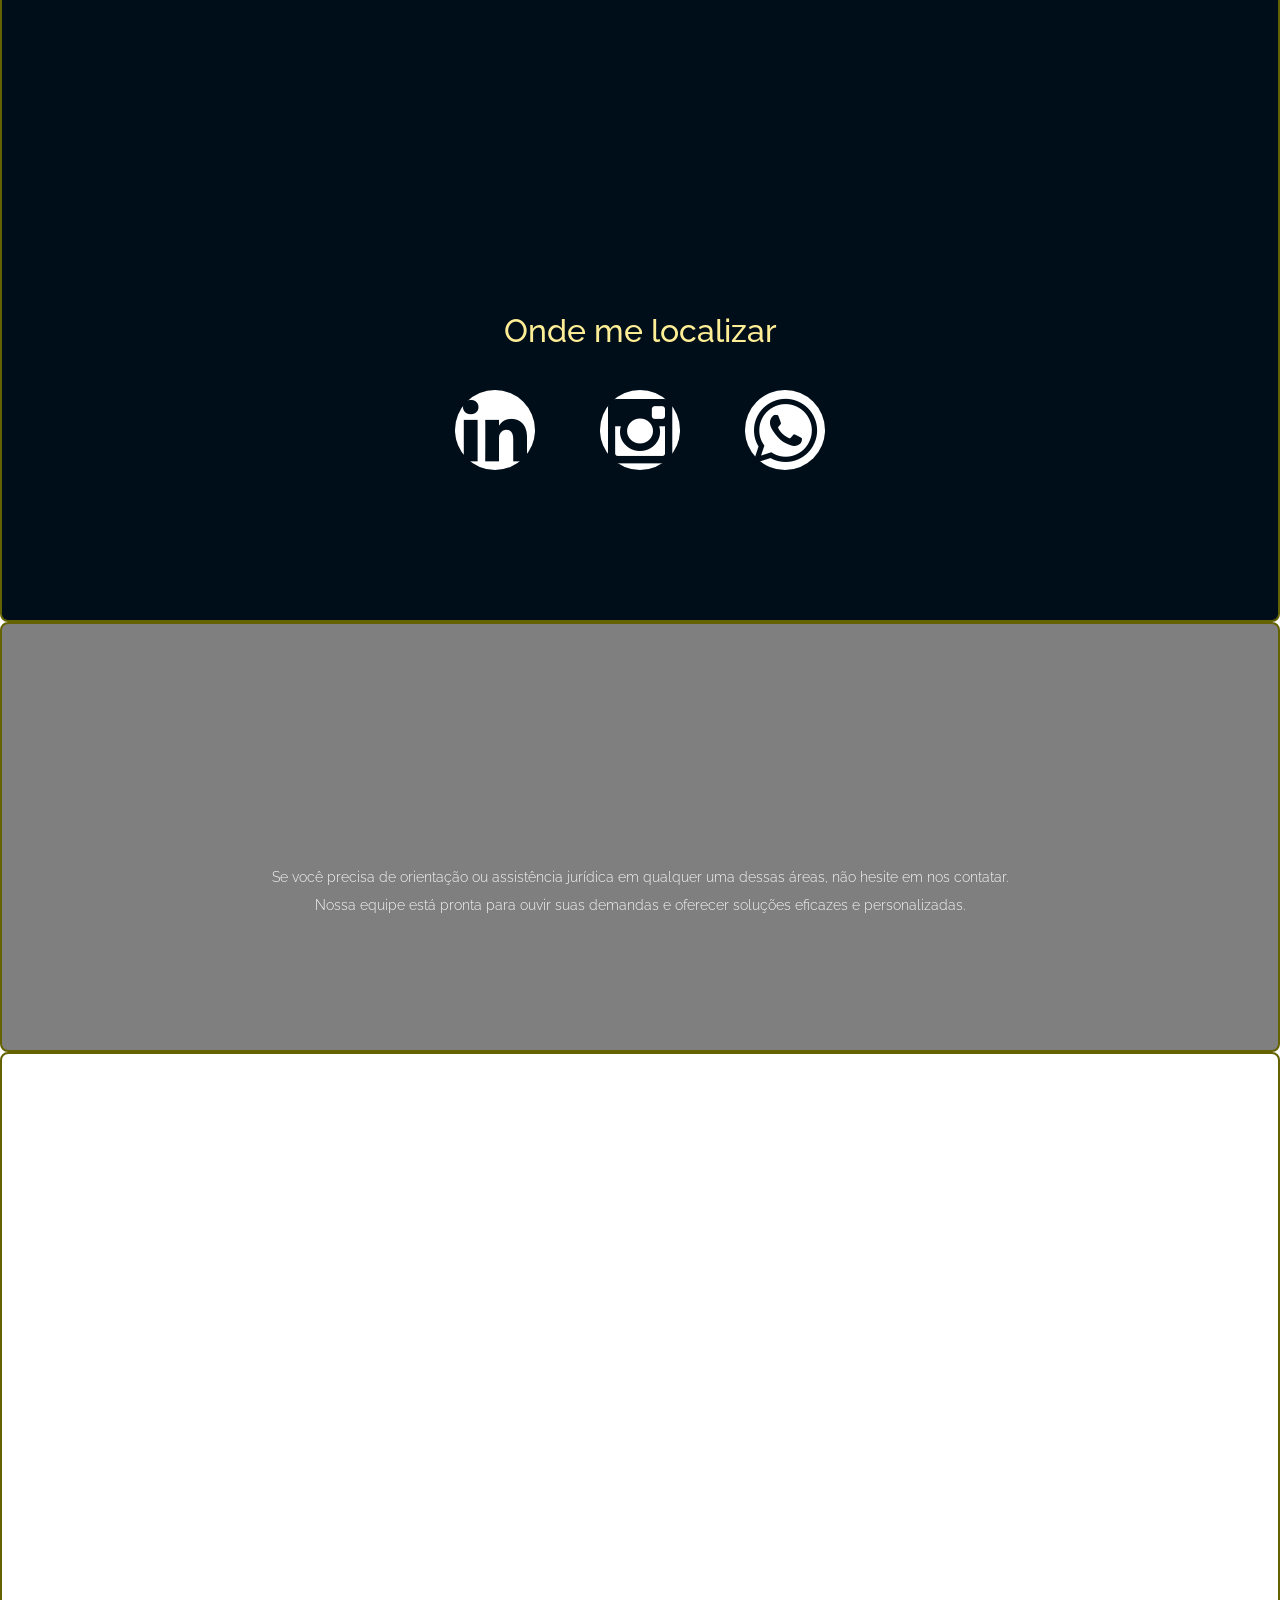
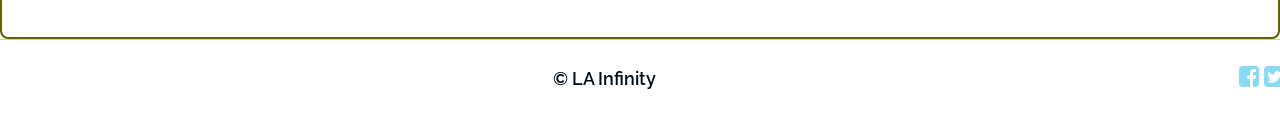
==== commit 29aa8dff: "Mensagem do commit" ====
--- a/index.html
+++ b/index.html
@@ -1,6 +1,6 @@
 <!DOCTYPE html>
 
-<html lang="en">
+<html lang="pt-BR">
 	<head>
 		<meta charset="utf-8">
 		<meta http-equiv="X-UA-Compatible" content="IE=edge">
@@ -11,6 +11,7 @@
 		<!-- WEB FONTS -->
 		<link href='http://fonts.googleapis.com/css?family=Roboto:100,300,100italic,400,300italic' rel='stylesheet' type='text/css'>
 		<link href='http://fonts.googleapis.com/css?family=Open+Sans:400,300' rel='stylesheet' type='text/css'>
+		<link href="https://fonts.googleapis.com/css2?family=Raleway:wght@400;700&display=swap" rel="stylesheet">
 		<link rel="stylesheet" href="https://cdnjs.cloudflare.com/ajax/libs/font-awesome/5.15.4/css/all.min.css">
 		
 		<!-- BOOTSTRAP -->
@@ -33,12 +34,14 @@
 	<!-- HEADER -->
 		<section id="header">
 			<div class="container">
-				<img class="logoImg" src="./images/logo-matheus.png" alt="logo matheus">
+				<img class="logoImg" src="./images/logo-matheus.svg" alt="logo matheus">
 				<div class="row text-center">
 					<div class="col-md-8">
 						<img class="logo" src="./images/logo1.png" />
-						<h1 class="white-text">Seja Bem Vindo</h1>
-						<h5 class="white-text">Somos especializados em oferecer assessoria jurídica nas áreas de Direito do Consumidor, Direito Civil e Direito Trabalhista. Nossa missão é garantir que nossos clientes tenham seus direitos respeitados e defendidos com competência e dedicação.</h5>
+						<h1 class="white-text-welcome">Bem Vindo
+						<h5 class="white-text">
+						<p>Especializados em oferecer assessoria jurídica de Direito do Consumidor, Direito Civil e Direito Trabalhista. <br>
+						<br>Nossa missão é garantir que nossos clientes tenham seus direitos respeitados e defendidos com competência.</p>
 						<div id="countdown" class="white-text"></div>
 					</div>
 				</div>
@@ -55,7 +58,7 @@
 			<div class="container">
 				<div class="row text-center">
 					<!-- Section 1 -->
-					<div data-sr="enter top over 1s, wait 0.3s, move 24px, reset" class="col-md-4">
+					<div data-sr="enter top over 1s, wait 0.3s, move 24px, reset" class="col-md-4 conteudo1">
 						<i class="fa fa-gavel"></i>
 						<h3>Direito do Consumidor</h3>
 						<div class="colored-line-small-center"></div>
@@ -70,7 +73,7 @@
 					</div>
 
 					<!-- Section 2 -->
-					<div data-sr="enter bottom over 1s, wait 0.3s, move 24px, reset" class="col-md-4 middle">
+					<div data-sr="enter bottom over 1s, wait 0.3s, move 24px, reset" class="col-md-4 middle conteudo2">
 						<i class="fa fa-users"></i>
 						<h3>Direito Trabalhista</h3>
 						<div class="colored-line-small-center"></div>						
@@ -85,7 +88,7 @@
 					</div>
 
 					<!-- Section 3 -->
-					<div data-sr="enter bottom over 1s, wait 0.3s, move 24px, reset" class="col-md-4 middle">
+					<div data-sr="enter top over 1s, wait 0.3s, move 24px, reset" class="col-md-4 middle conteudo3">
 						<i class="fa fa-balance-scale" aria-hidden="true"></i>
 						<h3>Direito Civil</h3>
 						<div class="colored-line-small-center"></div>						
@@ -99,20 +102,19 @@
 						</ul>
 						<p>Nosso objetivo é facilitar a resolução de conflitos e oferecer soluções jurídicas que atendam às necessidades específicas de cada cliente.</p>						
 					</div>
-
-					<!-- Social Links -->
-					<div class="middleSearch">
-						<h3 class="centertext">Onde me localizar</h3>
-						<a href="https://www.linkedin.com/in/matheus-mariano-227ba7165/" target="_blank">
-							<i class="fa fa-linkedin logos-social" aria-hidden="true"></i>
-						</a>
-						<a href="https://www.instagram.com/mth.1337/" target="_blank">
-							<i class="fa fa-instagram logos-social" aria-hidden="true"></i>
-						</a>
-						<a href="https://wa.me/5511943297888" target="_blank">
-							<i class="fa fa-whatsapp logos-social" aria-hidden="true"></i>
-						</a>
-					</div>
+				</div>
+				<!-- Social Links -->
+				<div class="middleSearch">
+					<h3 class="centertext">Onde me localizar</h3>
+					<a href="https://www.linkedin.com/in/matheus-mariano-227ba7165/" target="_blank">
+						<i class="fa fa-linkedin logos-social" aria-hidden="true"></i>
+					</a>
+					<a href="https://www.instagram.com/mth.1337/" target="_blank">
+						<i class="fa fa-instagram logos-social" aria-hidden="true"></i>
+					</a>
+					<a href="https://wa.me/5511943297888" target="_blank">
+						<i class="fa fa-whatsapp logos-social" aria-hidden="true"></i>
+					</a>
 				</div>
 			</div>			 
 		</section>
--- a/css/styles.css
+++ b/css/styles.css
@@ -12,8 +12,8 @@
 
 body {
     background: #fff;
-    font-family: 'Roboto', sans-serif;
-    font-size: 16px;
+	font-family: 'Raleway', sans-serif;
+    font-size: 18px;
     font-weight: 300;
     color: #333333;
     line-height: 28px;
@@ -64,6 +64,11 @@
     font-weight: 300;
 }
 
+.logoImg{
+	margin-top: 50px;
+	height: 290px;
+	width: 200px;
+}
 
 /* FORM GROUPS */
 
@@ -81,8 +86,24 @@
 
 /* CUSTOM CLASSES */
 
+.white-text-welcome {
+	color: #fff;
+	text-align: center;
+	font-size: 32px;
+}
+
 .white-text {
 	color: #fff;
+	text-align: center;
+	font-size: 20px;
+}
+
+.white-text p{
+	word-wrap: nowrap;
+	color: #C0C0C0;
+	font-weight: 500;
+	text-align: center;
+	margin: 0 auto;
 }
 
 .colored-line-small-center {
@@ -130,9 +151,20 @@
 
 section {
 	padding: 120px 0px;
-}
+	border: 2px solid #646201;
+	border-radius: 8px;
+}
+
+.col-md-4{
+	border: 2px solid #646201; 
+    border-radius: 8px; 
+    padding: 20px; 
+    margin-bottom: 20px;
+	width: calc(33.33% - 30px); 
+	height: 850px; 
+}
+
 /* HEADER */
-
 #header {
 	background:linear-gradient(rgba(0, 0, 0, 0.5), rgba(0, 0, 0, 0.5)) , url(../images/justice.jpg) no-repeat 75% 25% ;
 	background-size: cover;
@@ -165,8 +197,8 @@
 }
 
 .logo{
-	margin-top: 200px;
-	width: 600px;
+	margin-top: 220px;
+	width: 500px;
 }
 
 .logos-social {
@@ -176,7 +208,6 @@
 }
 
 .centertext{
-	margin-top: 80px;
     font-size: 32px;
     font-weight: 500;
 	text-align: center;
@@ -238,10 +269,6 @@
      text-align: center;
   }
 
-.middleSearch{
-	 margin-top: 250px;
-}
-
 #about i {
 	color: #000E1A;
 	font-size: 75px;
@@ -258,7 +285,17 @@
 }
 
 #about p{
+	color: #C0C0C0;
+	font-size: 16px;
+}
+
+#about li{
 	color: #fff;
+	font-size: 16px;
+}
+
+.conteudo1, .conteudo2, .conteudo3 {
+	    margin: 0px 10px 20px 10px;
 }
 
 /* SUBSCRIBE */
@@ -288,6 +325,13 @@
 	padding: 100px 0px 120px 0px;
 }
 
+.row {
+    margin-right: -100px;
+    margin-left: -100px;;
+    justify-content: space-around;
+    gap: 140px;
+}
+
 #subscribe h5{
 	margin-bottom: 45px;
 }
@@ -378,6 +422,11 @@
 	color: #008ed6;
 }
 
+.col-sm-12 {
+	width: auto;
+	align-content: center;
+}
+
 /*brad*/
 
 .brandText{
@@ -387,107 +436,252 @@
 
 /* RESPONSIVE DESIGN */
 
-/* Extra Small devices (tablets, 446px and less) */
-@media (max-width: 456px) { 
+/* Smartphones (geralmente entre 320px e 480px de largura) */
+@media (max-width: 480px) {
+    body {
+        font-size: 14px; /* Reduz o tamanho da fonte */
+        line-height: 20px; /* Ajusta o espaçamento */
+    }
+
+    h1 {
+        font-size: 32px; /* Ajusta o tamanho do título */
+        line-height: 40px;
+    }
+
+    h2, h3 {
+        font-size: 20px;
+        line-height: 28px;
+    }
+
+    .col-md-4 {
+        width: 100%; /* Faz as colunas ocuparem 100% da largura */
+        margin-bottom: 20px; /* Adiciona espaçamento entre os blocos */
+        height: auto; /* Remove altura fixa */
+    }
+
+    #about .row {
+        flex-direction: column; /* Coloca os blocos em uma única coluna */
+        gap: 20px; /* Ajusta o espaço entre os blocos */
+    }
+
+    .logoImg {
+        width: 150px;
+        height: auto;
+        margin-top: 20px;
+    }
+
+    .button-leweb {
+        width: 100%; /* Faz o botão ocupar toda a largura */
+        font-size: 16px;
+    }
+
+	.col-md-4 .conteudo1{
+		width: 200px;
+	}
+
+	.row {
+		margin: 0px;
+	}
+}
+
+/*Para telas um pouco maiores (entre 481px e 768px):*/
+@media (max-width: 768px) {
+    body {
+        font-size: 16px;
+        line-height: 24px;
+    }
+
+    h1 {
+        font-size: 36px;
+        line-height: 48px;
+    }
+
+    h2, h3 {
+        font-size: 22px;
+        line-height: 30px;
+    }
+
+	.white-text-welcome {
+		color: #fff;
+		text-align: center;
+		font-size: 25px;
+	}
+
+	.white-text p {
+		color: #C0C0C0;
+		font-weight: 500;
+		text-align: center;
+		margin: 0 auto;
+		font-size: 16px;
+	}
+
+	.col-md-4 {
+		width: 310px;
+		padding: 10px;
+		height: auto;
+        padding: 15px;
+		align-content: center;
+		font-size: 14px;
+    }
 	
-	#mc_form .form-control {
-		width: 100%;
-		margin-bottom: 15px;
-	}
 	
-	.logoImg{
-		margin-top: 40px;
-		width: 180px;
-		height: 200px;
-	}
-
-	.logo{
-		background:linear-gradient(rgba(0, 0, 0, 0.2), rgba(0, 0, 0, 0.3));
-		margin-top: 300px;
-		height: 60px;
-	}
-
-	.button-leweb {
-		width: 100%;
-	}
+	.row {
+		margin: 0px;
+	}
+
+    #about .row {
+        gap: 0px; 
+    }
+
+    .logoImg {
+        width: 150px;
+        height: auto;
+    }
+
+	.logo {
+		margin-top: 150px;
+		width: 300px;
+	}
+
+	section, footer {
+		padding: 80px 0px;
+		border: 2px solid #646201;
+		border-radius: 8px;
+	}
+}
+
+/*Para telas acima de 768px (ex.: iPhone 12 Pro Max):*/
+@media (min-width: 769px) and (max-width: 1024px) {
+    body {
+        font-size: 18px;
+        line-height: 28px;
+    }
+
+    h1 {
+        font-size: 42px;
+        line-height: 54px;
+    }
+
+    .col-md-4 {
+        width: calc(50% - 15px); /* As colunas ocupam 50% */
+        margin-bottom: 30px;
+    }
+
+    #about .row {
+        flex-wrap: wrap; /* Permite quebra de linha */
+        justify-content: center; /* Centraliza os elementos */
+        gap: 40px;
+    }
+
+    .white-text-welcome {
+		color: #fff;
+		text-align: center;
+		font-size: 25px;
+	}
+
+	.white-text p {
+		color: #C0C0C0;
+		font-weight: 500;
+		text-align: center;
+		margin: 0 auto;
+		font-size: 16px;
+	}
+
+	.col-md-4 {
+		width: 310px;
+		padding: 10px;
+		height: auto;
+        padding: 15px;
+		align-content: center;
+		font-size: 14px;
+    }
 	
-	#header .logo {
-		width: 200px;
-	}
-
-	.centertext {
-		font-size: 32px;
-		font-weight: 500;
-	}
-	
-	#header h1 {
-		display: none;
-	}
-
-}
-/* Small devices (tablets, 768px and less) */
-@media (max-width: 768px) { 
-
-	body {
+	.row {
+		margin: 0px;
+	}
+
+    #about .row {
+        gap: 0px; 
+    }
+
+    .logoImg {
+        width: 150px;
+        height: auto;
+    }
+
+	.logo {
+		margin-top: 150px;
+		width: 300px;
+	}
+
+	section, footer {
+		padding: 80px 0px;
+		border: 2px solid #646201;
+		border-radius: 8px;
+	}
+}
+
+@media screen and (max-width: 412px) {
+    /* Ajustar fontes */
+    body {
+        font-size: 16px;
+        line-height: 24px;
+    }
+
+    /* Centralizar e ajustar imagem de logo */
+    .logoImg {
+        width: 150px;
+        height: auto;
+        margin: 20px auto;
+    }
+
+    .logo {
+        width: 250px;
+        height: auto;
+        margin: 40px auto;
+		margin-top: 150px;
+    }
+
+    /* Ajuste de textos */
+    .white-text-welcome {
+        font-size: 22px;
+		margin-top: 50px;
+    }
+
+    .white-text p {
+        font-size: 14px;
+		font-weight: 600;
+        margin: 20px auto;
+		margin-top: 50px;
+    }
+
+    /* Ajuste das colunas */
+    .col-md-8 {
+        width: 90%;
+        margin: 0 auto;
+        padding: 10px;
+    }
+
+    .col-md-4 {
+        width: 100%; 
+        margin: 20px auto;
+        padding: 15px;
+        height: auto; 
+    }
+
+	#about p {
 		font-size: 14px;
-		line-height: 20px;
-	}
-	h1 {
-		font-size: 44px;
-		line-height: 58px;
-	}
-
-	h2 {
-		font-size: 24px;
-		line-height: 38px;
-	}
-
-	h3 {
-		font-size: 18px;
-		line-height: 30px;
-	}
-
-	h4 {
-		font-size: 16px;
-		line-height: 26px;
-	}
-
-	h5 {
+	}
+
+	#about li {
+		margin: 10px;
 		font-size: 14px;
-		line-height: 20px;
-	}
-	
-	.clocktitle{
-		font-size: 11px;
-	}
-
-	.numbers {
-		font-size: 44px;
-	}
-	
-	#header .col-md-8 {
-		top: 5%;
-	}
-
-	.centertext {
-		font-size: 32px;
-		font-weight: 500;
-	}
-}
-
-/* Medium devices (desktops, 992px and up) */
-@media (max-width: 992px) {	
-	
-	#about .middle {
-		margin-top: 65px;
-		margin-bottom: 65px;
-	}
-}
-
-@media (min-width: 1000px) {
-    .centertext {
-        margin-top: 400px;
-        font-size: 32px;
-        font-weight: 500;
-    }
-}+	}
+
+    /* Botões */
+    .button-leweb {
+        width: 100%; /* Botão ocupa toda a largura */
+        font-size: 14px;
+        padding: 12px;
+    }
+}
